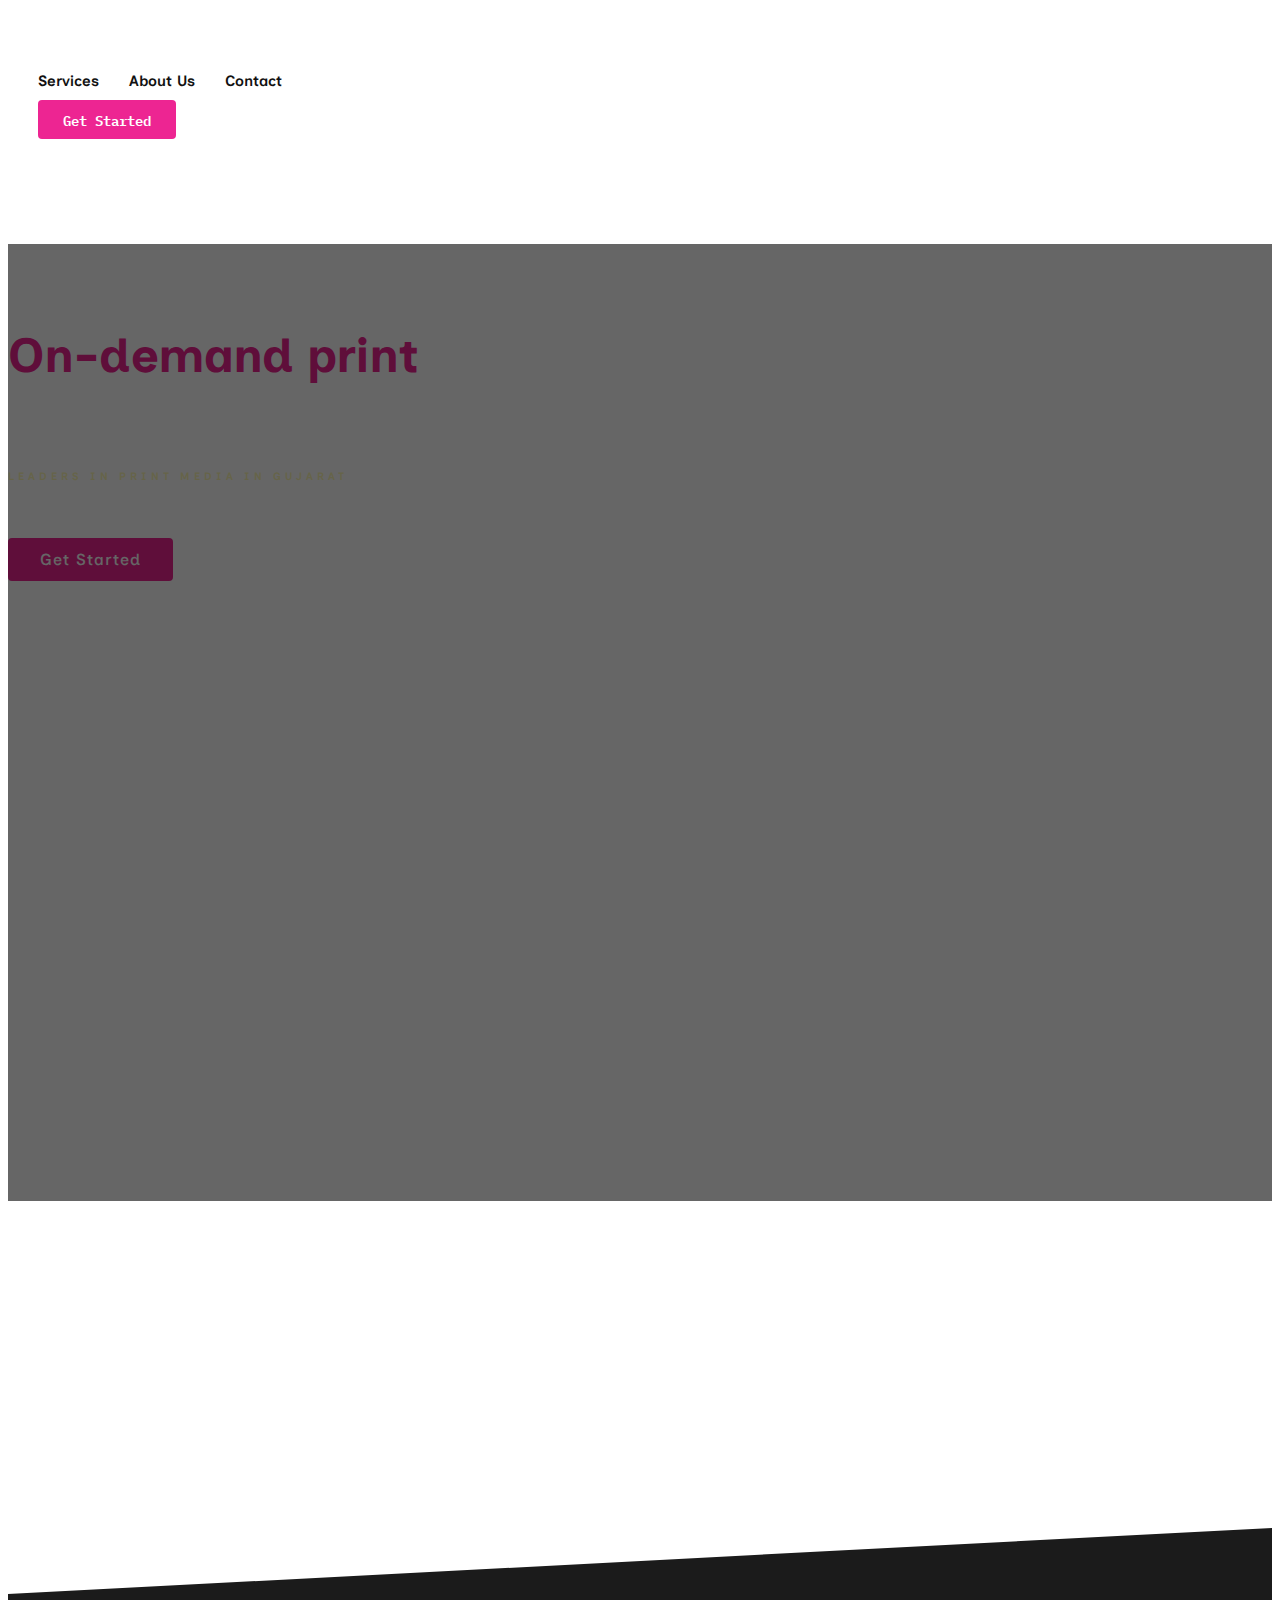
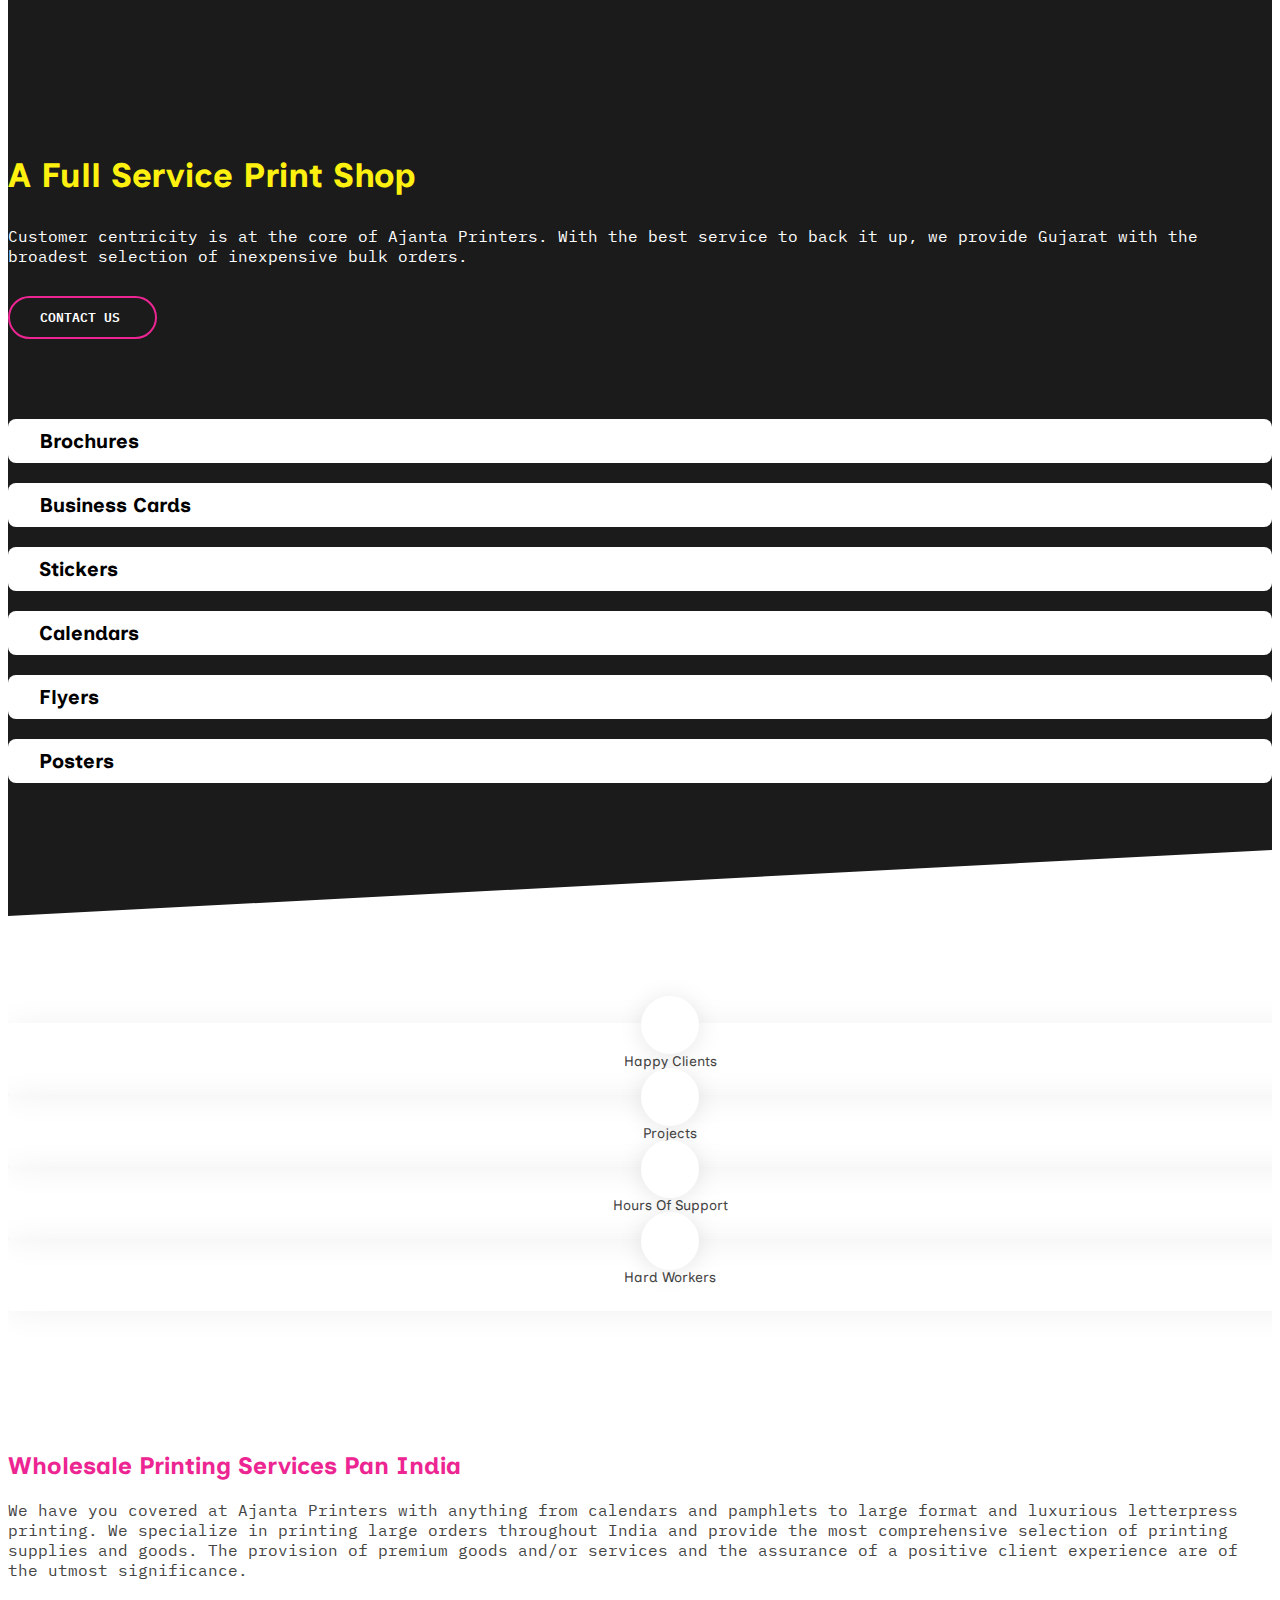
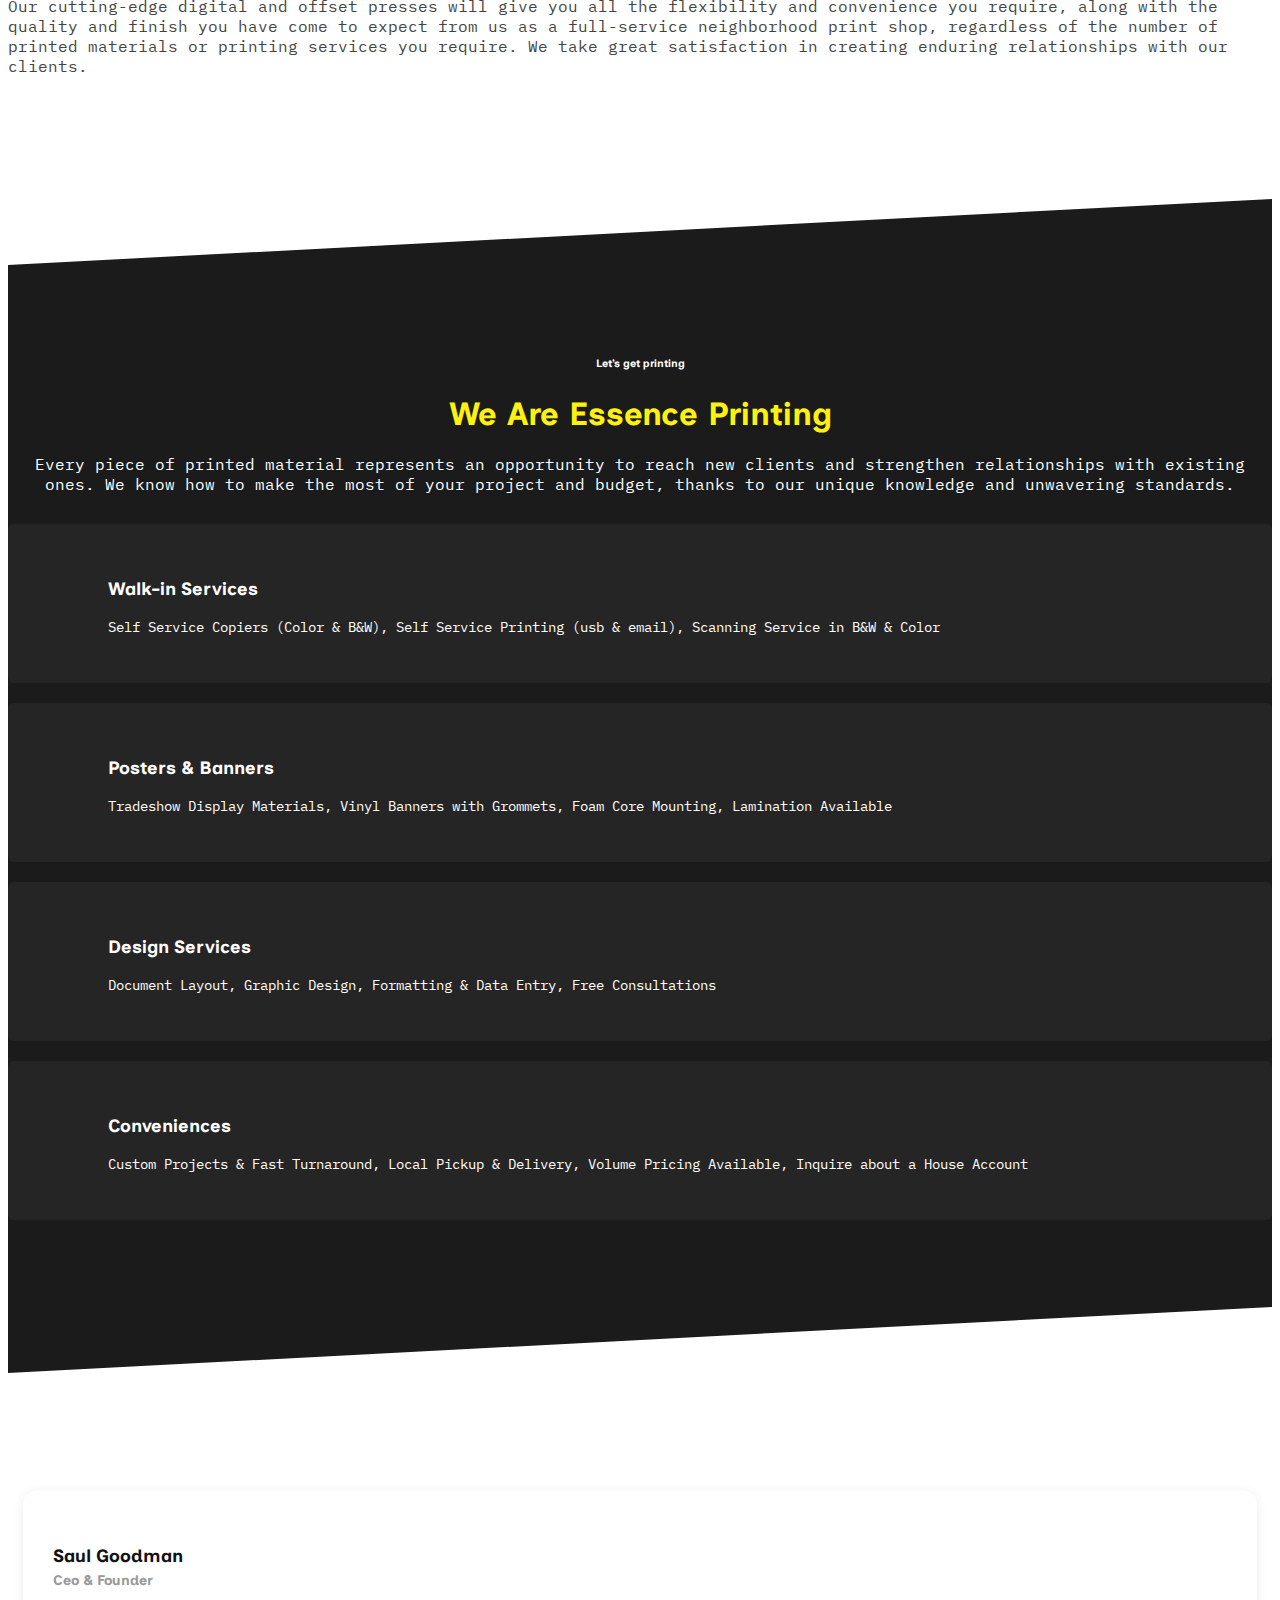
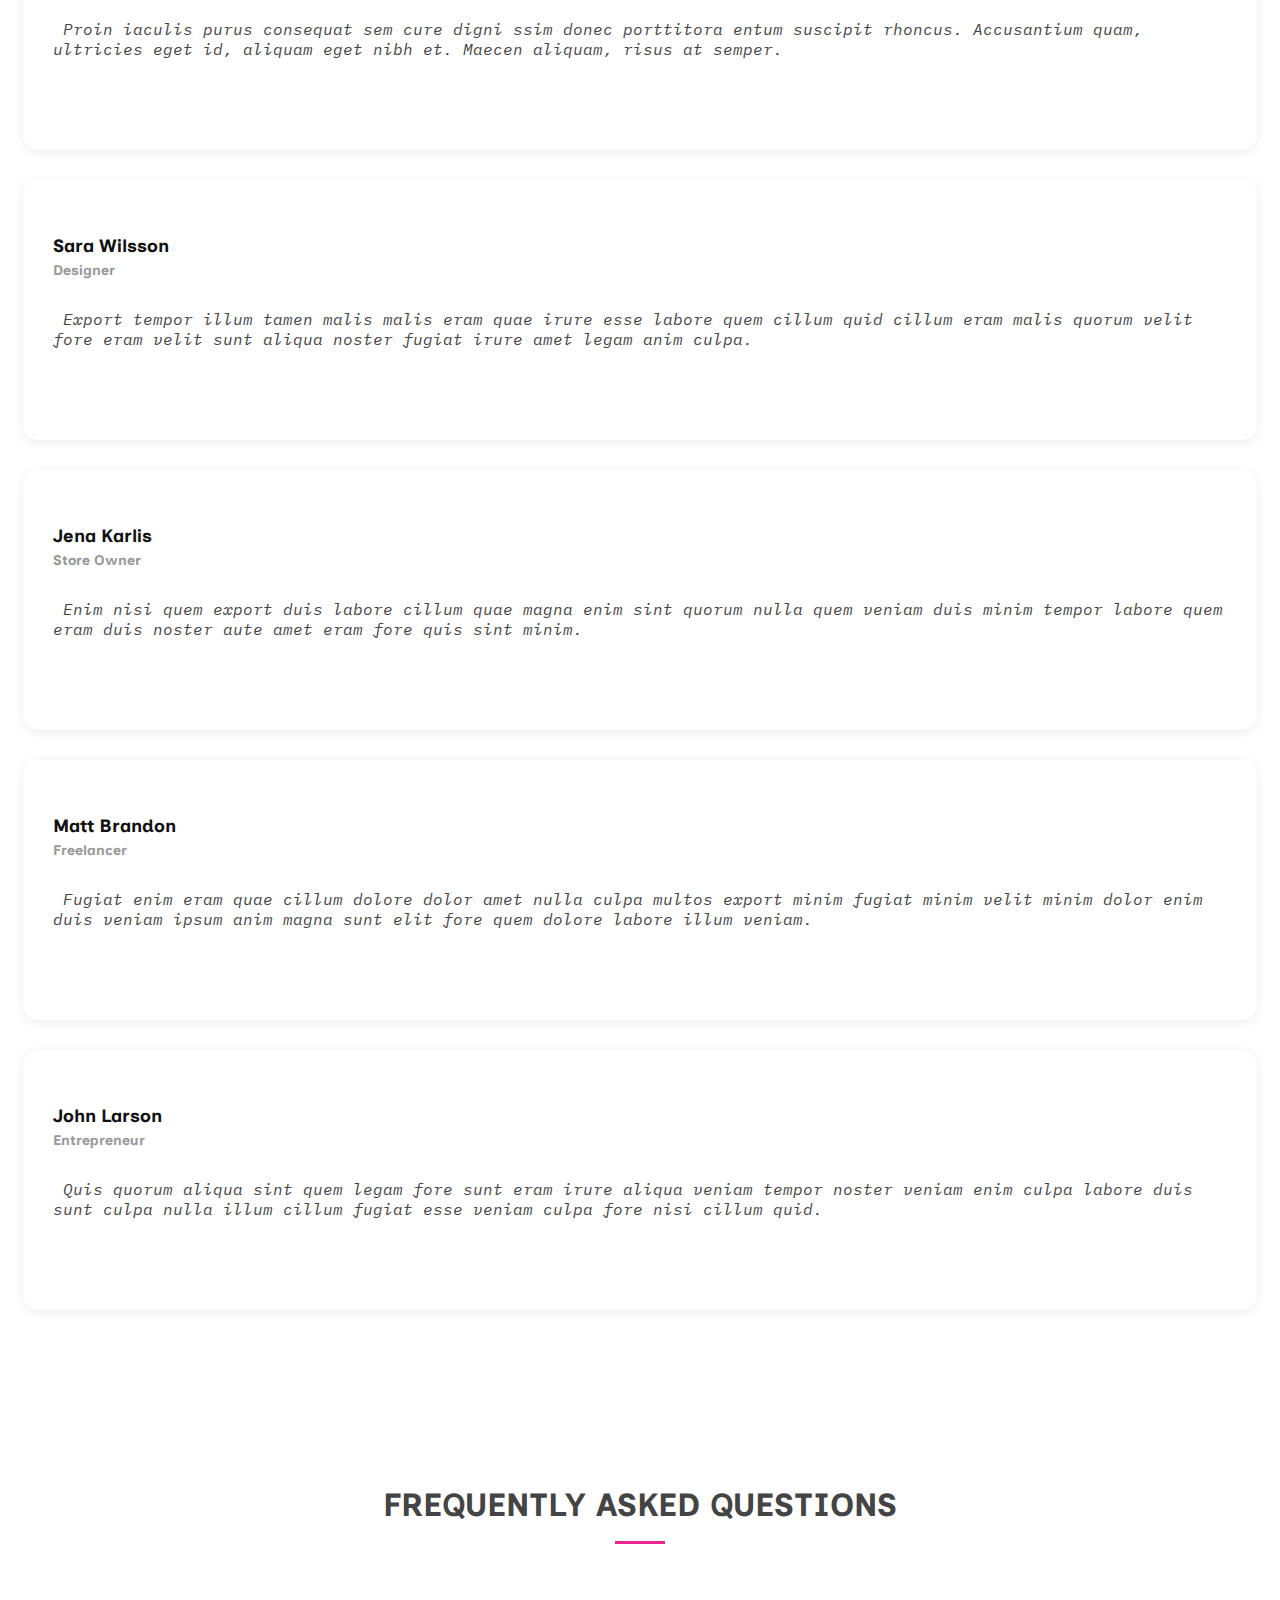
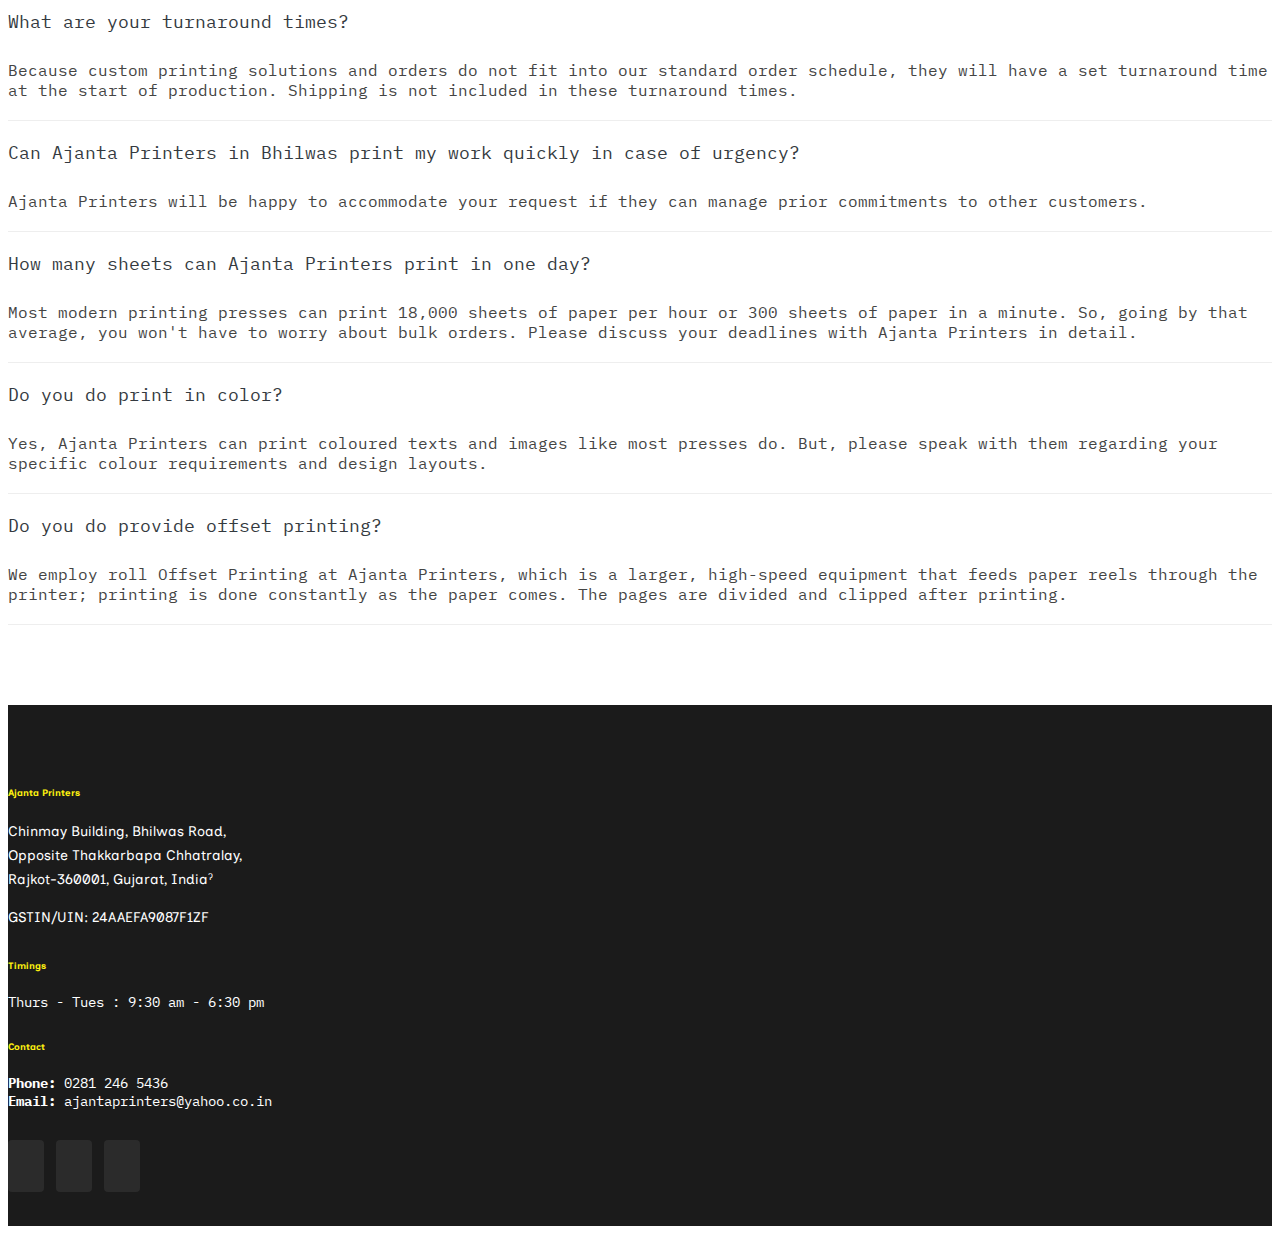
==== ajanta-printers/index.html @ d1929cc6 "css slider fix" ====
<!DOCTYPE html>
<html lang="en">

<head>
  <meta charset="utf-8">

	<meta name="viewport" content="width=device-width, initial-scale=1, maximum-scale=1, user-scalable=0" />
  <meta name='robots' content='index, follow, max-image-preview:large, max-snippet:-1, max-video-preview:-1' />

  <title>Bulk Printing Services | #1 Print Shop - Ajanta Printers</title>
	<meta name="description" content="We&#039;re the #1 rated printing services in Gujarat, India! Ajanta Printers is your professional print shop for calendar, business cards, flyers, banners &amp; more!" />
	<link rel="canonical" href="https://www.ajantaprinters.com/" />
	<meta property="og:locale" content="en_US" />
	<meta property="og:type" content="website" />
	<meta property="og:title" content="Homepage" />
	<meta property="og:description" content="We&#039;re the #1 rated printing services in Gujarat, India! Ajanta Printers is your professional print shop for calendar, business cards, flyers, banners &amp; more!" />
	<meta property="og:url" content="https://www.ajantaprinters.com/" />
	<meta property="og:site_name" content="Bulk Printing Services | #1 Print Shop - Ajanta Printers" />
	<meta property="article:publisher" content="https://www.facebook.com/ajanta.printers" />
	<meta property="article:modified_time" content="2023-09-20T08:48:19+00:00" />
  <meta name="keywords" content="" />

  <!-- Favicons -->
  <link rel="apple-touch-icon" sizes="57x57" href="assets/img/apple-icon-57x57.png">
  <link rel="apple-touch-icon" sizes="60x60" href="assets/img/apple-icon-60x60.png">
  <link rel="apple-touch-icon" sizes="72x72" href="assets/img/apple-icon-72x72.png">
  <link rel="apple-touch-icon" sizes="76x76" href="assets/img/apple-icon-76x76.png">
  <link rel="apple-touch-icon" sizes="114x114" href="assets/img/apple-icon-114x114.png">
  <link rel="apple-touch-icon" sizes="120x120" href="assets/img/apple-icon-120x120.png">
  <link rel="apple-touch-icon" sizes="144x144" href="assets/img/apple-icon-144x144.png">
  <link rel="apple-touch-icon" sizes="152x152" href="assets/img/apple-icon-152x152.png">
  <link rel="apple-touch-icon" sizes="180x180" href="assets/img/apple-icon-180x180.png">
  <link rel="icon" type="image/png" sizes="192x192"  href="assets/img/android-icon-192x192.png">
  <link rel="icon" type="image/png" sizes="32x32" href="assets/img/favicon-32x32.png">
  <link rel="icon" type="image/png" sizes="96x96" href="assets/img/favicon-96x96.png">
  <link rel="icon" type="image/png" sizes="16x16" href="assets/img/favicon-16x16.png">
  <link rel="manifest" href="assets/img/manifest.json">
  <meta name="msapplication-TileColor" content="#ffffff">
  <meta name="msapplication-TileImage" content="/ms-icon-144x144.png">
  <meta name="theme-color" content="#ffffff">

  <!-- Google Fonts -->
  <link href="https://fonts.googleapis.com/css2?family=IBM+Plex+Mono:wght@100;300&family=Inclusive+Sans&display=swap" rel="stylesheet">

  <!-- Vendor CSS Files -->
  <link href="assets/vendor/aos/aos.css" rel="stylesheet">
  <link href="assets/vendor/bootstrap/css/bootstrap.min.css" rel="stylesheet">
  <link href="assets/vendor/bootstrap-icons/bootstrap-icons.css" rel="stylesheet">
  <link href="assets/vendor/boxicons/css/boxicons.min.css" rel="stylesheet">
  <link href="assets/vendor/glightbox/css/glightbox.min.css" rel="stylesheet">
  <link href="assets/vendor/remixicon/remixicon.css" rel="stylesheet">
  <link href="assets/vendor/swiper/swiper-bundle.min.css" rel="stylesheet">

  <!-- Template Main CSS File -->
  <link href="assets/css/style.css" rel="stylesheet">

  <!-- =======================================================
  * Template Name: Presento
  * Updated: Sep 18 2023 with Bootstrap v5.3.2
  * Template URL: https://bootstrapmade.com/presento-bootstrap-corporate-template/
  * Author: BootstrapMade.com
  * License: https://bootstrapmade.com/license/
  ======================================================== -->
</head>

<body>

  <!-- ======= Header ======= -->
  <header id="header" class="fixed-top d-flex align-items-center">
    <div class="container d-flex align-items-center">
      <!-- <h1 class="logo me-auto"><a href="index.html">Presento<span>.</span></a></h1> -->
      <!-- Uncomment below if you prefer to use an image logo -->
      <a href="index.html" class="logo me-auto"><img src="assets/img/logo.svg" alt=""></a>

      <nav id="navbar" class="navbar order-last order-lg-0">
        <ul>
          <li><a class="nav-link scrollto" href="#about">Services</a></li>
          <li><a class="nav-link scrollto " href="#tabs">About Us</a></li>
          <li><a class="nav-link scrollto" href="#contact">Contact</a></li>
        </ul>
        <i class="bi bi-list mobile-nav-toggle"></i>
      </nav><!-- .navbar -->

      <a href="#about" class="get-started-btn scrollto">Get Started</a>
    </div>
  </header><!-- End Header -->

  <!-- ======= Hero Section ======= -->
  <section id="hero" class="d-flex align-items-center">

    <video autoplay="autoplay" loop="loop" src="./assets/img/banner.mp4" muted="muted" playsinline="playsinline"></video>
    <div class="bg-black"></div>
    <div class="container z-20" data-aos="zoom-out" data-aos-delay="100">
      <div class="row">
        <div class="col-lg-8 text-center offset-lg-2">
          <h1><span class="colored">On-demand print</span> services in India for over 60 years</h1>
          <h3>We take great pride in offering exceptional custom prints, speciality art and picture scans, digital restoration services, custom frames, and more from our print shop in the heart of Rajkot, Gujarat.</h3>
          <h6 class="my-4">Leaders in Print Media in Gujarat</h6>
          <a href="#about" class="btn-get-started scrollto">Get Started</a>
        </div>
      </div>
    </div>

  </section><!-- End Hero -->

  <main id="main">

    <!-- ======= Clients Section ======= -->
    <section id="clients" class="clients no-pb">
      <div class="container" data-aos="zoom-in">

        <div class="clients-slider swiper">
          <div class="swiper-wrapper align-items-center">
            <div class="swiper-slide"><img src="assets/img/clients/client-1.png" class="img-fluid" alt=""></div>
            <div class="swiper-slide"><img src="assets/img/clients/client-2.png" class="img-fluid" alt=""></div>
            <div class="swiper-slide"><img src="assets/img/clients/client-3.png" class="img-fluid" alt=""></div>
            <div class="swiper-slide"><img src="assets/img/clients/client-4.png" class="img-fluid" alt=""></div>
            <div class="swiper-slide"><img src="assets/img/clients/client-5.png" class="img-fluid" alt=""></div>
            <div class="swiper-slide"><img src="assets/img/clients/client-6.png" class="img-fluid" alt=""></div>
            <div class="swiper-slide"><img src="assets/img/clients/client-7.png" class="img-fluid" alt=""></div>
            <div class="swiper-slide"><img src="assets/img/clients/client-8.png" class="img-fluid" alt=""></div>
          </div>
          <div class="swiper-pagination"></div>
        </div>

      </div>
    </section><!-- End Clients Section -->

    <!-- ======= About Section ======= -->
    <section id="about" class="about section-bg">
      <div class="container" data-aos="fade-up">

        <div class="row no-gutters">
          <div class="content col-xl-5 d-flex align-items-stretch">
            <div class="content">
              <h3 class="colored-yellow">A Full Service Print Shop</h3>
              <p>Customer centricity is at the core of Ajanta Printers. With the best service to back it up, we provide Gujarat with the broadest selection of inexpensive bulk orders.</p>
              <a href="mailto:ajantaprinters@yahoo.co.in" class="about-btn"><span>Contact us</span> <i class="bx bx-chevron-right"></i></a>
            </div>
          </div>
          <div class="col-xl-7 d-flex align-items-stretch">
            <div class="icon-boxes d-flex flex-column justify-content-center">
              <div class="row">
                <div class="col-md-6 icon-box" data-aos="fade-up" data-aos-delay="200">
                  <div class="box">
                    <i class="bx bx-file"></i>
                    <h4>Brochures</h4>                  
                  </div>
                </div>
                <div class="col-md-6 icon-box" data-aos="fade-up" data-aos-delay="300">
                  <div class="box">
                    <i class="bx bx-credit-card-front"></i>
                    <h4>Business Cards</h4>                  
                  </div>
                </div>
                <div class="col-md-6 icon-box" data-aos="fade-up" data-aos-delay="400">
                  <div class="box">
                    <i class="bx bx-sticker"></i>
                    <h4>Stickers</h4>                  
                  </div>
                </div>
                <div class="col-md-6 icon-box" data-aos="fade-up" data-aos-delay="300">
                  <div class="box">
                    <i class="bx bx-calendar"></i>
                    <h4>Calendars</h4>                  
                  </div>
                </div>
                <div class="col-md-6 icon-box" data-aos="fade-up" data-aos-delay="400">
                  <div class="box">
                    <i class="bx bx-bookmark"></i>
                    <h4>Flyers</h4>                  
                  </div>
                </div>
                <div class="col-md-6 icon-box" data-aos="fade-up" data-aos-delay="300">
                  <div class="box">
                    <i class="bx bx-barcode-reader"></i>
                    <h4>Posters</h4>                  
                  </div>
                </div>
              </div>
            </div><!-- End .content-->
          </div>
        </div>

      </div>
    </section><!-- End About Section -->

    <!-- ======= Counts Section ======= -->
    <section id="counts" class="counts">
      <div class="container" data-aos="fade-up">

        <div class="row">

          <div class="col-lg-3 col-md-6">
            <div class="count-box">
              <i class="bi bi-emoji-smile"></i>
              <span data-purecounter-start="0" data-purecounter-end="232" data-purecounter-duration="1" class="purecounter"></span>
              <p>Happy Clients</p>
            </div>
          </div>

          <div class="col-lg-3 col-md-6 mt-5 mt-md-0">
            <div class="count-box">
              <i class="bi bi-journal-richtext"></i>
              <span data-purecounter-start="0" data-purecounter-end="521" data-purecounter-duration="1" class="purecounter"></span>
              <p>Projects</p>
            </div>
          </div>

          <div class="col-lg-3 col-md-6 mt-5 mt-lg-0">
            <div class="count-box">
              <i class="bi bi-headset"></i>
              <span data-purecounter-start="0" data-purecounter-end="1463" data-purecounter-duration="1" class="purecounter"></span>
              <p>Hours Of Support</p>
            </div>
          </div>

          <div class="col-lg-3 col-md-6 mt-5 mt-lg-0">
            <div class="count-box">
              <i class="bi bi-people"></i>
              <span data-purecounter-start="0" data-purecounter-end="15" data-purecounter-duration="1" class="purecounter"></span>
              <p>Hard Workers</p>
            </div>
          </div>

        </div>

      </div>
    </section><!-- End Counts Section -->

    <!-- ======= Tabs Section ======= -->
    <section id="tabs" class="tabs">
      <div class="container" data-aos="fade-up">
        <div class="row">
          <div class="col-lg-6 order-2 order-lg-1 mt-3 mt-lg-0">
            <h2 class="mb-4 colored"><b>Wholesale Printing Services Pan India</b></h2>
            <p>We have you covered at Ajanta Printers with anything from calendars and pamphlets to large format and luxurious letterpress printing. We specialize in printing large orders throughout India and provide the most comprehensive selection of printing supplies and goods. The provision of premium goods and/or services and the assurance of a positive client experience are of the utmost significance.</p>
            <p>Our cutting-edge digital and offset presses will give you all the flexibility and convenience you require, along with the quality and finish you have come to expect from us as a full-service neighborhood print shop, regardless of the number of printed materials or printing services you require. We take great satisfaction in creating enduring relationships with our clients.</p>
          </div>
          <div class="col-lg-6 order-1 order-lg-2 text-center">
            <img src="assets/img/ajanta-printers.jpg" alt="" class="img-fluid">
          </div>
        </div>
      </div>
    </section><!-- End Tabs Section -->

    <!-- ======= Services Section ======= -->
    <section id="services" class="services section-bg ">
      <div class="container" data-aos="fade-up">

        <div class="section-title">
          <h6 class="text-uppercase">Let’s get printing</h6>
          <h1 class="colored-yellow my-4">We Are Essence Printing</h1>
          <p>Every piece of printed material represents an opportunity to reach new clients and strengthen relationships with existing ones. We know how to make the most of your project and budget, thanks to our unique knowledge and unwavering standards.</p>
        </div>

        <div class="row pt-4">
          <div class="col-md-6">
            <div class="icon-box" data-aos="fade-up" data-aos-delay="100">
              <i class="bi bi-briefcase"></i>
              <h4>Walk-in Services</h4>
              <p>Self Service Copiers (Color & B&W), Self Service Printing (usb & email), Scanning Service in B&W & Color</p>
            </div>
          </div>
          <div class="col-md-6 mt-4 mt-md-0">
            <div class="icon-box" data-aos="fade-up" data-aos-delay="200">
              <i class="bi bi-card-checklist"></i>
              <h4>Posters & Banners</h4>
              <p>Tradeshow Display Materials, Vinyl Banners with Grommets, Foam Core Mounting, Lamination Available</p>
            </div>
          </div>
          <div class="col-md-6 mt-4 mt-md-0">
            <div class="icon-box" data-aos="fade-up" data-aos-delay="500">
              <i class="bi bi-brightness-high"></i>
              <h4>Design Services</h4>
              <p>Document Layout, Graphic Design, Formatting & Data Entry, Free Consultations</p>
            </div>
          </div>
          <div class="col-md-6 mt-4 mt-md-0">
            <div class="icon-box" data-aos="fade-up" data-aos-delay="300">
              <i class="bx bx-cabinet"></i>
              <h4><a href="#">Conveniences</a></h4>
              <p>Custom Projects & Fast Turnaround, Local Pickup & Delivery, Volume Pricing Available, Inquire about a House Account</p>
            </div>
          </div>
        </div>

      </div>
    </section><!-- End Services Section -->

    <!-- ======= Testimonials Section ======= -->
    <section id="testimonials" class="testimonials">
      <div class="container" data-aos="fade-up">

        <div class="testimonials-slider swiper" data-aos="fade-up" data-aos-delay="100">
          <div class="swiper-wrapper">

            <div class="swiper-slide">
              <div class="testimonial-wrap">
                <div class="testimonial-item">
                  <img src="assets/img/testimonials/testimonials-1.jpg" class="testimonial-img" alt="">
                  <h3>Saul Goodman</h3>
                  <h4>Ceo &amp; Founder</h4>
                  <p>
                    <i class="bx bxs-quote-alt-left quote-icon-left"></i>
                    Proin iaculis purus consequat sem cure digni ssim donec porttitora entum suscipit rhoncus. Accusantium quam, ultricies eget id, aliquam eget nibh et. Maecen aliquam, risus at semper.
                    <i class="bx bxs-quote-alt-right quote-icon-right"></i>
                  </p>
                </div>
              </div>
            </div><!-- End testimonial item -->

            <div class="swiper-slide">
              <div class="testimonial-wrap">
                <div class="testimonial-item">
                  <img src="assets/img/testimonials/testimonials-2.jpg" class="testimonial-img" alt="">
                  <h3>Sara Wilsson</h3>
                  <h4>Designer</h4>
                  <p>
                    <i class="bx bxs-quote-alt-left quote-icon-left"></i>
                    Export tempor illum tamen malis malis eram quae irure esse labore quem cillum quid cillum eram malis quorum velit fore eram velit sunt aliqua noster fugiat irure amet legam anim culpa.
                    <i class="bx bxs-quote-alt-right quote-icon-right"></i>
                  </p>
                </div>
              </div>
            </div><!-- End testimonial item -->

            <div class="swiper-slide">
              <div class="testimonial-wrap">
                <div class="testimonial-item">
                  <img src="assets/img/testimonials/testimonials-3.jpg" class="testimonial-img" alt="">
                  <h3>Jena Karlis</h3>
                  <h4>Store Owner</h4>
                  <p>
                    <i class="bx bxs-quote-alt-left quote-icon-left"></i>
                    Enim nisi quem export duis labore cillum quae magna enim sint quorum nulla quem veniam duis minim tempor labore quem eram duis noster aute amet eram fore quis sint minim.
                    <i class="bx bxs-quote-alt-right quote-icon-right"></i>
                  </p>
                </div>
              </div>
            </div><!-- End testimonial item -->

            <div class="swiper-slide">
              <div class="testimonial-wrap">
                <div class="testimonial-item">
                  <img src="assets/img/testimonials/testimonials-4.jpg" class="testimonial-img" alt="">
                  <h3>Matt Brandon</h3>
                  <h4>Freelancer</h4>
                  <p>
                    <i class="bx bxs-quote-alt-left quote-icon-left"></i>
                    Fugiat enim eram quae cillum dolore dolor amet nulla culpa multos export minim fugiat minim velit minim dolor enim duis veniam ipsum anim magna sunt elit fore quem dolore labore illum veniam.
                    <i class="bx bxs-quote-alt-right quote-icon-right"></i>
                  </p>
                </div>
              </div>
            </div><!-- End testimonial item -->

            <div class="swiper-slide">
              <div class="testimonial-wrap">
                <div class="testimonial-item">
                  <img src="assets/img/testimonials/testimonials-5.jpg" class="testimonial-img" alt="">
                  <h3>John Larson</h3>
                  <h4>Entrepreneur</h4>
                  <p>
                    <i class="bx bxs-quote-alt-left quote-icon-left"></i>
                    Quis quorum aliqua sint quem legam fore sunt eram irure aliqua veniam tempor noster veniam enim culpa labore duis sunt culpa nulla illum cillum fugiat esse veniam culpa fore nisi cillum quid.
                    <i class="bx bxs-quote-alt-right quote-icon-right"></i>
                  </p>
                </div>
              </div>
            </div><!-- End testimonial item -->

          </div>
          <div class="swiper-pagination"></div>
        </div>

      </div>
    </section><!-- End Testimonials Section -->

    <!-- ======= Frequently Asked Questions Section ======= -->
    <section id="faq" class="faq">
      <div class="container" data-aos="fade-up">

        <div class="section-title">
          <h2>Frequently Asked Questions</h2>
        </div>

        <ul class="faq-list accordion" data-aos="fade-up">

          <li>
            <a data-bs-toggle="collapse" class="collapsed" data-bs-target="#faq1">What are your turnaround times? <i class="bx bx-chevron-down icon-show"></i><i class="bx bx-x icon-close"></i></a>
            <div id="faq1" class="collapse" data-bs-parent=".faq-list">
              <p>Because custom printing solutions and orders do not fit into our standard order schedule, they will have a set turnaround time at the start of production. Shipping is not included in these turnaround times.</p>
            </div>
          </li>
          <li>
            <a data-bs-toggle="collapse" data-bs-target="#faq2" class="collapsed">Can Ajanta Printers in Bhilwas print my work quickly in case of urgency? <i class="bx bx-chevron-down icon-show"></i><i class="bx bx-x icon-close"></i></a>
            <div id="faq2" class="collapse" data-bs-parent=".faq-list">
              <p>Ajanta Printers will be happy to accommodate your request if they can manage prior commitments to other customers.</p>
            </div>
          </li>
          <li>
            <a data-bs-toggle="collapse" data-bs-target="#faq3" class="collapsed">How many sheets can Ajanta Printers print in one day? <i class="bx bx-chevron-down icon-show"></i><i class="bx bx-x icon-close"></i></a>
            <div id="faq3" class="collapse" data-bs-parent=".faq-list">
              <p>Most modern printing presses can print 18,000 sheets of paper per hour or 300 sheets of paper in a minute. So, going by that average, you won't have to worry about bulk orders. Please discuss your deadlines with Ajanta Printers in detail.</p>
            </div>
          </li>
          <li>
            <a data-bs-toggle="collapse" data-bs-target="#faq4" class="collapsed">Do you do print in color? <i class="bx bx-chevron-down icon-show"></i><i class="bx bx-x icon-close"></i></a>
            <div id="faq4" class="collapse" data-bs-parent=".faq-list">
              <p>Yes, Ajanta Printers can print coloured texts and images like most presses do. But, please speak with them regarding your specific colour requirements and design layouts.
              </p>
            </div>
          </li>
          <li>
            <a data-bs-toggle="collapse" data-bs-target="#faq4" class="collapsed">Do you do provide offset printing? <i class="bx bx-chevron-down icon-show"></i><i class="bx bx-x icon-close"></i></a>
            <div id="faq4" class="collapse" data-bs-parent=".faq-list">
              <p>We employ roll Offset Printing at Ajanta Printers, which is a larger, high-speed equipment that feeds paper reels through the printer; printing is done constantly as the paper comes. The pages are divided and clipped after printing.</p>
            </div>
          </li>
        </ul>
      </div>
    </section><!-- End Frequently Asked Questions Section -->

  </main><!-- End #main -->

  <!-- ======= Footer ======= -->
  <footer id="footer">

    <div class="footer-top">
      <div class="container">
        <div class="row">

          <div class="col-lg-3 col-md-6 footer-contact">
            <h6 class="colored-yellow">Ajanta Printers</h6>
            <p>
              Chinmay Building, Bhilwas Road, <br>
              Opposite Thakkarbapa Chhatralay, <br>
              Rajkot-360001, Gujarat, Indiaˀ
            </p>
            <p>GSTIN/UIN: 24AAEFA9087F1ZF</p>
          </div>
          
          <div class="col-lg-3 col-md-6 footer-links">
            <h6 class="colored-yellow">Timings</h6>
            <p>Thurs - Tues : 9:30 am - 6:30 pm</p>
          </div>
          
          <div class="col-lg-3 col-md-6 footer-links">
            <h6 class="colored-yellow">Contact</h6>
            <p>
              <strong>Phone:</strong> 0281 246 5436<br>
              <strong>Email:</strong> ajantaprinters@yahoo.co.in
            </p>
          </div>
          
          <div class="social-links col-lg-2 col-md-6 text-center text-md-end pt-3 pt-md-0">
            <a href="https://www.facebook.com/ajanta.printers" class="facebook"><i class="bx bxl-facebook"></i></a>
            <a href="https://www.instagram.com/ajanta.printers/" class="instagram"><i class="bx bxl-instagram"></i></a>
            <a href="https://twitter.com/ajantaprinters" class="twitter"><i class="bx bxl-twitter"></i></a>
          </div>

        </div>
      </div>
    </div>
  </footer><!-- End Footer -->

  <a href="#" class="back-to-top d-flex align-items-center justify-content-center"><i class="bi bi-arrow-up-short"></i></a>

  <!-- Vendor JS Files -->
  <script src="assets/vendor/purecounter/purecounter_vanilla.js"></script>
  <script src="assets/vendor/aos/aos.js"></script>
  <script src="assets/vendor/bootstrap/js/bootstrap.bundle.min.js"></script>
  <script src="assets/vendor/glightbox/js/glightbox.min.js"></script>
  <script src="assets/vendor/isotope-layout/isotope.pkgd.min.js"></script>
  <script src="assets/vendor/swiper/swiper-bundle.min.js"></script>
  <script src="assets/vendor/php-email-form/validate.js"></script>

  <!-- Template Main JS File -->
  <script src="assets/js/main.js"></script>

</body>

</html>
---- ajanta-printers/assets/css/style.css ----
/**
* Template Name: Presento
* Updated: Sep 18 2023 with Bootstrap v5.3.2
* Template URL: https://bootstrapmade.com/presento-bootstrap-corporate-template/
* Author: BootstrapMade.com
* License: https://bootstrapmade.com/license/
*/

/*--------------------------------------------------------------
# General
--------------------------------------------------------------*/
body {
  font-family: "IBM Plex Mono", sans-serif;
  color: #444444;
}

a {
  color: #ED2592;
  text-decoration: none;
}

a:hover {
  color: #e76668;
  text-decoration: none;
}

h1,
h2,
h3,
h4,
h5,
h6 {
  font-family: "Inclusive Sans", sans-serif;
}

/*--------------------------------------------------------------
# Back to top button
--------------------------------------------------------------*/
.back-to-top {
  position: fixed;
  visibility: hidden;
  opacity: 0;
  right: 15px;
  bottom: 15px;
  z-index: 996;
  background: #ED2592;
  width: 40px;
  height: 40px;
  border-radius: 4px;
  transition: all 0.4s;
}

.back-to-top i {
  font-size: 28px;
  color: #fff;
  line-height: 0;
}

.back-to-top:hover {
  background: #e65d5f;
  color: #fff;
}

.back-to-top.active {
  visibility: visible;
  opacity: 1;
}

/*--------------------------------------------------------------
# Disable aos animation delay on mobile devices
--------------------------------------------------------------*/
@media screen and (max-width: 768px) {
  [data-aos-delay] {
    transition-delay: 0 !important;
  }
}

/*--------------------------------------------------------------
# Header
--------------------------------------------------------------*/
#header {
  background: #fff;
  transition: all 0.5s;
  z-index: 997;
  padding: 20px 0;
}

#header.header-scrolled {
  padding: 12px 0;
  box-shadow: 0px 2px 15px rgba(0, 0, 0, 0.1);
}

#header .logo {
  font-size: 30px;
  margin: 0;
  padding: 0;
  font-weight: 600;
  font-family: "Poppins", sans-serif;
}

#header .logo a {
  color: #111111;
}

#header .logo a span {
  color: #ED2592;
}

#header .logo img {
  height: 43px;
}

.colored {
  color: #ED2592;
}

.colored-yellow {
  color: #FEF10F;
}

/*--------------------------------------------------------------
# Get Startet Button
--------------------------------------------------------------*/
.get-started-btn {
  margin-left: 30px;
  background: #ED2592;
  color: #fff;
  border-radius: 4px;
  padding: 8px 25px;
  white-space: nowrap;
  transition: 0.3s;
  font-size: 14px;
  font-weight: 600;
  display: inline-block;
}

.get-started-btn:hover {
  background: #111111;
  color: #fff;
}

@media (max-width: 992px) {
  .get-started-btn {
    margin: 0 15px 0 0;
    padding: 6px 18px;
  }
}

/*--------------------------------------------------------------
# Navigation Menu
--------------------------------------------------------------*/
/**
* Desktop Navigation 
*/
.navbar {
  padding: 0;
}

.navbar ul {
  margin: 0;
  padding: 0;
  display: flex;
  list-style: none;
  align-items: center;
}

.navbar li {
  position: relative;
}

.navbar a,
.navbar a:focus {
  display: flex;
  align-items: center;
  justify-content: space-between;
  padding: 10px 0 10px 30px;
  font-family: "Inclusive Sans", sans-serif;
  font-size: 15px;
  font-weight: 600;
  color: #111111;
  white-space: nowrap;
  transition: 0.3s;
}

.navbar a i,
.navbar a:focus i {
  font-size: 12px;
  line-height: 0;
  margin-left: 5px;
}

.navbar a:hover,
.navbar .active,
.navbar .active:focus,
.navbar li:hover>a {
  color: #ED2592;
}

.navbar .dropdown ul {
  display: block;
  position: absolute;
  left: 30px;
  top: calc(100% + 30px);
  margin: 0;
  padding: 10px 0;
  z-index: 99;
  opacity: 0;
  visibility: hidden;
  background: #fff;
  box-shadow: 0px 0px 30px rgba(127, 137, 161, 0.25);
  transition: 0.3s;
}

.navbar .dropdown ul li {
  min-width: 200px;
}

.navbar .dropdown ul a {
  padding: 10px 20px;
  font-size: 14px;
}

.navbar .dropdown ul a i {
  font-size: 12px;
}

.navbar .dropdown ul a:hover,
.navbar .dropdown ul .active:hover,
.navbar .dropdown ul li:hover>a {
  color: #ED2592;
}

.navbar .dropdown:hover>ul {
  opacity: 1;
  top: 100%;
  visibility: visible;
}

.navbar .dropdown .dropdown ul {
  top: 0;
  left: calc(100% - 30px);
  visibility: hidden;
}

.navbar .dropdown .dropdown:hover>ul {
  opacity: 1;
  top: 0;
  left: 100%;
  visibility: visible;
}

@media (max-width: 1366px) {
  .navbar .dropdown .dropdown ul {
    left: -90%;
  }

  .navbar .dropdown .dropdown:hover>ul {
    left: -100%;
  }
}

/**
* Mobile Navigation 
*/
.mobile-nav-toggle {
  color: #111111;
  font-size: 28px;
  cursor: pointer;
  display: none;
  line-height: 0;
  transition: 0.5s;
}

.mobile-nav-toggle.bi-x {
  color: #fff;
}

@media (max-width: 991px) {
  .mobile-nav-toggle {
    display: block;
  }

  .navbar ul {
    display: none;
  }
}

.navbar-mobile {
  position: fixed;
  overflow: hidden;
  top: 0;
  right: 0;
  left: 0;
  bottom: 0;
  background: rgba(0, 0, 0, 0.9);
  transition: 0.3s;
  z-index: 999;
}

.navbar-mobile .mobile-nav-toggle {
  position: absolute;
  top: 15px;
  right: 15px;
}

.navbar-mobile ul {
  display: block;
  position: absolute;
  top: 55px;
  right: 15px;
  bottom: 15px;
  left: 15px;
  padding: 10px 0;
  background-color: #fff;
  overflow-y: auto;
  transition: 0.3s;
}

.navbar-mobile a,
.navbar-mobile a:focus {
  padding: 10px 20px;
  font-size: 15px;
  color: #111111;
}

.navbar-mobile a:hover,
.navbar-mobile .active,
.navbar-mobile li:hover>a {
  color: #ED2592;
}

.navbar-mobile .getstarted,
.navbar-mobile .getstarted:focus {
  margin: 15px;
}

.navbar-mobile .dropdown ul {
  position: static;
  display: none;
  margin: 10px 20px;
  padding: 10px 0;
  z-index: 99;
  opacity: 1;
  visibility: visible;
  background: #fff;
  box-shadow: 0px 0px 30px rgba(127, 137, 161, 0.25);
}

.navbar-mobile .dropdown ul li {
  min-width: 200px;
}

.navbar-mobile .dropdown ul a {
  padding: 10px 20px;
}

.navbar-mobile .dropdown ul a i {
  font-size: 12px;
}

.navbar-mobile .dropdown ul a:hover,
.navbar-mobile .dropdown ul .active:hover,
.navbar-mobile .dropdown ul li:hover>a {
  color: #ED2592;
}

.navbar-mobile .dropdown>.dropdown-active {
  display: block;
}

/*--------------------------------------------------------------
# Hero Section
--------------------------------------------------------------*/
#hero {
  width: 100%;
  height: 100vh;
  background: url("../img/hero-bg.jpg") top center no-repeat;
  background-size: cover;
  position: relative;
  padding-top: 82px;
}

#hero video, #hero .bg-black {
  width: 100%;
  height: 100%;
  z-index: 10;
  left: 0;
  top: 0;
  position: absolute;
  max-width: 100%;
}

#hero video {
  object-fit: cover;
  z-index: 2;
}

#hero .bg-black {
  opacity: 0.8;
  z-index: 5;
}

#hero .container {
  z-index: 20;
}

#hero:before {
  content: "";
  background: rgba(0, 0, 0, 0.6);
  position: absolute;
  bottom: 0;
  top: 0;
  left: 0;
  right: 0;
}

#hero h1 {
  margin: 0;
  font-size: 48px;
  font-weight: 700;
  color: #fff;
}

#hero h3 {
  color: #fff;
  margin: 10px 0 0 0;
  font-size: 1.1rem;
  line-height: 1.6rem;
  font-weight: 300;
  font-family: "IBM Plex Mono", sans-serif;
}

#hero h6 {
  color: #f0f0f0;
  font-weight: 600;
  text-transform: uppercase;
  letter-spacing: .25rem;
  color: #fffbb7;
}

#hero .btn-get-started {
  font-family: "Inclusive Sans", sans-serif;
  font-weight: 500;
  font-size: 16px;
  letter-spacing: 1px;
  display: inline-block;
  padding: 10px 30px;
  border-radius: 4px;
  transition: 0.5s;
  margin-top: 30px;
  color: #fff;
  background: #ED2592;
  border: 2px solid #ED2592;
}

#hero .btn-get-started:hover {
  background: transparent;
  border-color: #fff;
}

@media (max-width: 768px) {
  #hero {
    text-align: center;
    padding-top: 58px;
  }

  #hero h1 {
    font-size: 28px;
  }

  #hero h2 {
    font-size: 18px;
    line-height: 24px;
  }
}

@media (max-height: 500px) {
  #hero {
    height: 120vh;
  }
}

@media (min-width: 992px) {
  #hero {
    margin-top: 85px;
    height: calc(100vh - 85px);
  }
}

/*--------------------------------------------------------------
# Sections General
--------------------------------------------------------------*/
section {
  padding: 60px 0;
  overflow: hidden;
  position: relative;
}

section.no-pb {
  padding: 60px 0 0;
}

.section-title {
  text-align: center;
  padding-bottom: 30px;
  position: relative;
}

.section-title h2 {
  font-size: 32px;
  font-weight: bold;
  text-transform: uppercase;
  margin-bottom: 20px;
  padding-bottom: 20px;
  position: relative;
}

.section-title h2::after {
  content: "";
  position: absolute;
  display: block;
  width: 50px;
  height: 3px;
  background: #ED2592;
  bottom: 0;
  left: calc(50% - 25px);
}

.section-title p {
  margin-bottom: 0;
}

.section-bg {
  padding: 10rem 0;
  color: #fff;
}

.section-bg:before {
  content: "";
  background: #1b1b1b;
  position: absolute;
  bottom: 60px;
  top: 60px;
  left: 0;
  right: 0;
  transform: skewY(-3deg);
}

/*--------------------------------------------------------------
# Breadcrumbs
--------------------------------------------------------------*/
.breadcrumbs {
  padding: 15px 0;
  background: #2b2b2b;
  min-height: 40px;
  margin-top: 82px;
  color: #fff;
}

.breadcrumbs h2 {
  font-size: 28px;
  font-weight: 500;
}

.breadcrumbs ol {
  display: flex;
  flex-wrap: wrap;
  list-style: none;
  padding: 0 0 10px 0;
  margin: 0;
  font-size: 14px;
}

.breadcrumbs ol a {
  color: #aaaaaa;
}

.breadcrumbs ol a:hover {
  color: #fff;
  transition: 0.3s;
}

.breadcrumbs ol li+li {
  padding-left: 10px;
}

.breadcrumbs ol li+li::before {
  display: inline-block;
  padding-right: 10px;
  color: #ED2592;
  content: "/";
}

/*--------------------------------------------------------------
# Clients
--------------------------------------------------------------*/
.clients .swiper-pagination {
  margin-top: 5rem;
  position: relative;
}

.clients .swiper-pagination .swiper-pagination-bullet {
  width: 12px;
  height: 12px;
  background-color: #fff;
  opacity: 1;
  border: 1px solid #ED2592;
}

.clients .swiper-pagination .swiper-pagination-bullet-active {
  background-color: #ED2592;
}

.clients .swiper-slide img {
  opacity: 0.5;
  transition: 0.3s;
  filter: grayscale(100);
}

.clients .swiper-slide img:hover {
  opacity: 1;
  filter: none;
}

/*--------------------------------------------------------------
# About
--------------------------------------------------------------*/
.about .container {
  position: relative;
  z-index: 10;
}

.about .content {
  padding: 30px 30px 30px 0;
}

.about .content h3 {
  font-weight: 700;
  font-size: 34px;
  margin-bottom: 30px;
}

.about .content p {
  margin-bottom: 30px;
}

.about .content .about-btn {
  padding: 8px 30px 9px 30px;
  color: #fff;
  border-radius: 50px;
  transition: 0.3s;
  text-transform: uppercase;
  font-weight: 600;
  font-size: 13px;
  display: inline-flex;
  align-items: center;
  border: 2px solid #ED2592;
}

.about .content .about-btn i {
  font-size: 16px;
  padding-left: 5px;
}

.about .content .about-btn:hover {
  background: #e35052;
  background: #ED2592;
}

.about .icon-boxes .icon-box {
  margin-top: 20px;
}

.about .icon-boxes .icon-box .box {
  padding: 10px 15px;
  border-radius: 8px;
  background: #fff;
  color: #000;
  display: flex;
  gap: 1rem;
  align-items: center;
}

.about .icon-boxes .icon-box i {
  font-size: 40px;
  color: #000;
}

.about .icon-boxes .icon-box h4 {
  font-size: 20px;
  font-weight: 700;
  margin: 0;
}

.about .icon-boxes .icon-box p {
  font-size: 15px;
  color: #848484;
}

@media (max-width: 1200px) {
  .about .content {
    padding-right: 0;
  }
}

@media (max-width: 768px) {
  .about {
    text-align: center;
  }
}

/*--------------------------------------------------------------
# Counts
--------------------------------------------------------------*/
.counts {
  padding-top: 80px;
}

.counts .count-box {
  padding: 30px 30px 25px 30px;
  width: 100%;
  position: relative;
  text-align: center;
  box-shadow: 0px 2px 35px rgba(0, 0, 0, 0.06);
  border-radius: 4px;
}

.counts .count-box i {
  position: absolute;
  width: 54px;
  height: 54px;
  top: -27px;
  left: 50%;
  transform: translateX(-50%);
  font-size: 24px;
  background: #fff;
  color: #ED2592;
  border-radius: 50px;
  border: 2px solid #fff;
  box-shadow: 0px 2px 25px rgba(0, 0, 0, 0.1);
  display: inline-flex;
  align-items: center;
  justify-content: center;
}

.counts .count-box span {
  font-size: 36px;
  display: block;
  font-weight: 700;
  color: #111111;
}

.counts .count-box p {
  padding: 0;
  margin: 0;
  font-family: "Inclusive Sans", sans-serif;
  font-size: 14px;
}

/*--------------------------------------------------------------
# Tabs
--------------------------------------------------------------*/
.tabs .nav-tabs {
  border: 0;
}

.tabs .nav-link {
  border: 1px solid #b9b9b9;
  padding: 15px;
  transition: 0.3s;
  color: #111111;
  border-radius: 0;
  display: flex;
  align-items: center;
  justify-content: center;
  cursor: pointer;
}

.tabs .nav-link i {
  padding-right: 15px;
  font-size: 48px;
}

.tabs .nav-link h4 {
  font-size: 18px;
  font-weight: 600;
  margin: 0;
}

.tabs .nav-link:hover {
  color: #ED2592;
}

.tabs .nav-link.active {
  background: #ED2592;
  color: #fff;
  border-color: #ED2592;
}

@media (max-width: 768px) {
  .tabs .nav-link i {
    padding: 0;
    line-height: 1;
    font-size: 36px;
  }
}

@media (max-width: 575px) {
  .tabs .nav-link {
    padding: 15px;
  }

  .tabs .nav-link i {
    font-size: 24px;
  }
}

.tabs .tab-content {
  margin-top: 30px;
}

.tabs .tab-pane h3 {
  font-weight: 600;
  font-size: 26px;
}

.tabs .tab-pane ul {
  list-style: none;
  padding: 0;
}

.tabs .tab-pane ul li {
  padding-bottom: 10px;
}

.tabs .tab-pane ul i {
  font-size: 20px;
  padding-right: 4px;
  color: #ED2592;
}

.tabs .tab-pane p:last-child {
  margin-bottom: 0;
}

/*--------------------------------------------------------------
# Services
--------------------------------------------------------------*/
.services .icon-box {
  margin-bottom: 20px;
  padding: 30px;
  border-radius: 6px;
  background: #252525;
  transition: 0.3s;
  position: relative;
}

.services .icon-box:hover {
  background: #2b2b2b;
}

.services .icon-box i {
  float: left;
  color: #ED2592;
  font-size: 40px;
  line-height: 40px;
}

.services .icon-box h4 {
  margin-left: 70px;
  font-weight: 700;
  margin-bottom: 15px;
  font-size: 18px;
}

.services .icon-box h4 a {
  color: #fff;
  transition: 0.3s;
}

.services .icon-box h4 a:hover {
  text-decoration: underline;
}

.services .icon-box .icon-box:hover h4 a {
  color: #ED2592;
}

.services .icon-box p {
  margin-left: 70px;
  line-height: 24px;
  font-size: 14px;
}

/*--------------------------------------------------------------
# Portfolio
--------------------------------------------------------------*/
.portfolio .portfolio-item {
  margin-bottom: 30px;
}

.portfolio #portfolio-flters {
  padding: 0;
  margin: 0 auto 20px auto;
  list-style: none;
  text-align: center;
}

.portfolio #portfolio-flters li {
  cursor: pointer;
  display: inline-block;
  padding: 8px 15px 10px 15px;
  font-size: 14px;
  font-weight: 600;
  line-height: 1;
  text-transform: uppercase;
  color: #444444;
  margin-bottom: 5px;
  transition: all 0.3s ease-in-out;
  border-radius: 3px;
}

.portfolio #portfolio-flters li:hover,
.portfolio #portfolio-flters li.filter-active {
  color: #fff;
  background: #ED2592;
}

.portfolio #portfolio-flters li:last-child {
  margin-right: 0;
}

.portfolio .portfolio-wrap {
  transition: 0.3s;
  position: relative;
  overflow: hidden;
  z-index: 1;
  background: rgba(17, 17, 17, 0.6);
}

.portfolio .portfolio-wrap::before {
  content: "";
  background: rgba(17, 17, 17, 0.6);
  position: absolute;
  left: 0;
  right: 0;
  top: 0;
  bottom: 0;
  transition: all ease-in-out 0.3s;
  z-index: 2;
  opacity: 0;
}

.portfolio .portfolio-wrap img {
  transition: all ease-in-out 0.3s;
}

.portfolio .portfolio-wrap .portfolio-info {
  opacity: 0;
  position: absolute;
  top: 0;
  left: 0;
  right: 0;
  bottom: 0;
  z-index: 3;
  transition: all ease-in-out 0.3s;
  display: flex;
  flex-direction: column;
  justify-content: flex-end;
  align-items: flex-start;
  padding: 20px;
}

.portfolio .portfolio-wrap .portfolio-info h4 {
  font-size: 20px;
  color: #fff;
  font-weight: 600;
}

.portfolio .portfolio-wrap .portfolio-info p {
  color: rgba(255, 255, 255, 0.7);
  font-size: 14px;
  text-transform: uppercase;
  padding: 0;
  margin: 0;
  font-style: italic;
}

.portfolio .portfolio-wrap .portfolio-links {
  text-align: center;
  z-index: 4;
}

.portfolio .portfolio-wrap .portfolio-links a {
  color: rgba(255, 255, 255, 0.4);
  margin: 0 5px 0 0;
  font-size: 28px;
  display: inline-block;
  transition: 0.3s;
}

.portfolio .portfolio-wrap .portfolio-links a:hover {
  color: #fff;
}

.portfolio .portfolio-wrap:hover::before {
  opacity: 1;
}

.portfolio .portfolio-wrap:hover img {
  transform: scale(1.2);
}

.portfolio .portfolio-wrap:hover .portfolio-info {
  opacity: 1;
}

/*--------------------------------------------------------------
# Portfolio Details
--------------------------------------------------------------*/
.portfolio-details {
  padding-top: 40px;
}

.portfolio-details .portfolio-details-slider img {
  width: 100%;
}

.portfolio-details .portfolio-details-slider .swiper-pagination {
  margin-top: 20px;
  position: relative;
}

.portfolio-details .portfolio-details-slider .swiper-pagination .swiper-pagination-bullet {
  width: 12px;
  height: 12px;
  background-color: #fff;
  opacity: 1;
  border: 1px solid #ED2592;
}

.portfolio-details .portfolio-details-slider .swiper-pagination .swiper-pagination-bullet-active {
  background-color: #ED2592;
}

.portfolio-details .portfolio-info {
  padding: 30px;
  box-shadow: 0px 0 30px rgba(17, 17, 17, 0.08);
}

.portfolio-details .portfolio-info h3 {
  font-size: 22px;
  font-weight: 700;
  margin-bottom: 20px;
  padding-bottom: 20px;
  border-bottom: 1px solid #eee;
}

.portfolio-details .portfolio-info ul {
  list-style: none;
  padding: 0;
  font-size: 15px;
}

.portfolio-details .portfolio-info ul li+li {
  margin-top: 10px;
}

.portfolio-details .portfolio-description {
  padding-top: 30px;
}

.portfolio-details .portfolio-description h2 {
  font-size: 26px;
  font-weight: 700;
  margin-bottom: 20px;
}

.portfolio-details .portfolio-description p {
  padding: 0;
}

/*--------------------------------------------------------------
# Testimonials
--------------------------------------------------------------*/
.testimonials .testimonials-carousel,
.testimonials .testimonials-slider {
  overflow: hidden;
}

.testimonials .testimonial-item {
  box-sizing: content-box;
  padding: 30px;
  margin: 30px 15px;
  min-height: 200px;
  box-shadow: 0px 2px 12px rgba(0, 0, 0, 0.08);
  position: relative;
  background: #fff;
  border-radius: 15px;
}

.testimonials .testimonial-item .testimonial-img {
  width: 90px;
  border-radius: 10px;
  border: 6px solid #fff;
  float: left;
  margin: 0 10px 0 0;
}

.testimonials .testimonial-item h3 {
  font-size: 18px;
  font-weight: bold;
  margin: 25px 0 5px 0;
  color: #111;
}

.testimonials .testimonial-item h4 {
  font-size: 14px;
  color: #999;
  margin: 0;
}

.testimonials .testimonial-item .quote-icon-left,
.testimonials .testimonial-item .quote-icon-right {
  color: #fceaea;
  font-size: 26px;
}

.testimonials .testimonial-item .quote-icon-left {
  display: inline-block;
  left: -5px;
  position: relative;
}

.testimonials .testimonial-item .quote-icon-right {
  display: inline-block;
  right: -5px;
  position: relative;
  top: 10px;
}

.testimonials .testimonial-item p {
  font-style: italic;
  margin: 30px auto 15px auto;
}

.testimonials .swiper-pagination {
  margin-top: 20px;
  position: relative;
}

.testimonials .swiper-pagination .swiper-pagination-bullet {
  width: 12px;
  height: 12px;
  background-color: #fff;
  opacity: 1;
  border: 1px solid #ED2592;
}

.testimonials .swiper-pagination .swiper-pagination-bullet-active {
  background-color: #ED2592;
}

/*--------------------------------------------------------------
# Pricing
--------------------------------------------------------------*/
.pricing .box {
  padding: 20px;
  background: #2b2b2b;
  text-align: center;
  border-radius: 8px;
  position: relative;
  overflow: hidden;
}

.pricing .box h3 {
  font-weight: 400;
  padding: 15px;
  font-size: 18px;
  text-transform: uppercase;
  font-weight: 600;
}

.pricing .box h4 {
  font-size: 42px;
  font-weight: 500;
  font-family: "IBM Plex Mono", sans-serif;
  margin-bottom: 20px;
}

.pricing .box h4 sup {
  font-size: 20px;
  top: -15px;
  left: -3px;
}

.pricing .box h4 span {
  font-size: 16px;
  font-weight: 300;
}

.pricing .box ul {
  padding: 0;
  list-style: none;
  text-align: center;
  line-height: 20px;
  font-size: 14px;
}

.pricing .box ul li {
  padding-bottom: 16px;
}

.pricing .box ul i {
  color: #ED2592;
  font-size: 18px;
  padding-right: 4px;
}

.pricing .box ul .na {
  color: rgba(255, 255, 255, 0.5);
  text-decoration: line-through;
}

.pricing .box .btn-wrap {
  padding: 15px;
  text-align: center;
}

.pricing .box .btn-buy {
  display: inline-block;
  padding: 10px 40px 12px 40px;
  border-radius: 4px;
  color: #fff;
  transition: none;
  font-size: 14px;
  font-weight: 400;
  font-family: "Inclusive Sans", sans-serif;
  font-weight: 600;
  transition: 0.3s;
  border: 2px solid rgba(255, 255, 255, 0.3);
}

.pricing .box .btn-buy:hover {
  border-color: #fff;
}

.pricing .featured {
  background: #ED2592;
}

/*--------------------------------------------------------------
# Frequently Asked Questions
--------------------------------------------------------------*/
.faq .faq-list {
  padding: 0;
  list-style: none;
}

.faq .faq-list li {
  border-bottom: 1px solid #eee;
  margin-bottom: 20px;
  padding-bottom: 20px;
}

.faq .faq-list a {
  display: block;
  position: relative;
  font-family: #ED2592;
  font-size: 18px;
  line-height: 24px;
  font-weight: 400;
  padding-right: 25px;
  cursor: pointer;
}

.faq .faq-list i {
  font-size: 24px;
  position: absolute;
  right: 0;
  top: 0;
}

.faq .faq-list p {
  margin-bottom: 0;
  padding: 10px 0 0 0;
}

.faq .faq-list .icon-show {
  display: none;
}

.faq .faq-list a.collapsed {
  color: #343a40;
}

.faq .faq-list a.collapsed:hover {
  color: #ED2592;
}

.faq .faq-list a.collapsed .icon-show {
  display: inline-block;
}

.faq .faq-list a.collapsed .icon-close {
  display: none;
}

/*--------------------------------------------------------------
# Team
--------------------------------------------------------------*/
.team .member {
  margin-bottom: 20px;
  overflow: hidden;
  border-radius: 5px;
  background: #fff;
  position: relative;
}

.team .member .member-img {
  position: relative;
  overflow: hidden;
}

.team .member .social {
  position: absolute;
  left: 0;
  bottom: 30px;
  right: 0;
  opacity: 0;
  transition: ease-in-out 0.3s;
  display: flex;
  align-items: center;
  justify-content: center;
}

.team .member .social a {
  transition: color 0.3s;
  color: #111111;
  margin: 0 3px;
  border-radius: 50px;
  width: 36px;
  height: 36px;
  background: #ED2592;
  display: inline-flex;
  align-items: center;
  justify-content: center;
  transition: ease-in-out 0.3s;
  color: #fff;
}

.team .member .social a:hover {
  background: #111111;
}

.team .member .social i {
  font-size: 18px;
  line-height: 0;
}

.team .member .member-info {
  padding: 25px 15px;
}

.team .member .member-info h4 {
  font-weight: 700;
  margin-bottom: 5px;
  font-size: 18px;
  color: #111111;
}

.team .member .member-info span {
  display: block;
  font-size: 13px;
  font-weight: 400;
  color: #aaaaaa;
}

.team .member .member-info p {
  font-style: italic;
  font-size: 14px;
  line-height: 26px;
  color: #777777;
}

.team .member:hover .social {
  opacity: 1;
  bottom: 15px;
}

/*--------------------------------------------------------------
# Contact
--------------------------------------------------------------*/
.contact .info-box {
  color: #444444;
  text-align: center;
  box-shadow: 0 0 30px rgba(214, 215, 216, 0.6);
  padding: 30px 0 32px 0;
  border-radius: 4px;
}

.contact .info-box i {
  font-size: 32px;
  color: #ED2592;
  border-radius: 50%;
  padding: 8px;
  border: 2px dotted #f8d4d5;
}

.contact .info-box h3 {
  font-size: 20px;
  color: #777777;
  font-weight: 700;
  margin: 10px 0;
}

.contact .info-box p {
  padding: 0;
  line-height: 24px;
  font-size: 14px;
  margin-bottom: 0;
}

.contact .php-email-form {
  box-shadow: 0 0 30px rgba(214, 215, 216, 0.6);
  padding: 30px;
  border-radius: 4px;
}

.contact .php-email-form .error-message {
  display: none;
  color: #fff;
  background: #ed3c0d;
  text-align: left;
  padding: 15px;
  font-weight: 600;
}

.contact .php-email-form .error-message br+br {
  margin-top: 25px;
}

.contact .php-email-form .sent-message {
  display: none;
  color: #fff;
  background: #18d26e;
  text-align: center;
  padding: 15px;
  font-weight: 600;
}

.contact .php-email-form .loading {
  display: none;
  background: #fff;
  text-align: center;
  padding: 15px;
}

.contact .php-email-form .loading:before {
  content: "";
  display: inline-block;
  border-radius: 50%;
  width: 24px;
  height: 24px;
  margin: 0 10px -6px 0;
  border: 3px solid #18d26e;
  border-top-color: #eee;
  animation: animate-loading 1s linear infinite;
}

.contact .php-email-form .form-group {
  margin-bottom: 25px;
}

.contact .php-email-form input,
.contact .php-email-form textarea {
  box-shadow: none;
  font-size: 14px;
  border-radius: 4px;
}

.contact .php-email-form input:focus,
.contact .php-email-form textarea:focus {
  border-color: #111111;
}

.contact .php-email-form input {
  padding: 10px 15px;
}

.contact .php-email-form textarea {
  padding: 12px 15px;
}

.contact .php-email-form button[type=submit] {
  background: #ED2592;
  border: 0;
  padding: 10px 32px;
  color: #fff;
  transition: 0.4s;
  border-radius: 4px;
}

.contact .php-email-form button[type=submit]:hover {
  background: #e35052;
}

@keyframes animate-loading {
  0% {
    transform: rotate(0deg);
  }

  100% {
    transform: rotate(360deg);
  }
}

/*--------------------------------------------------------------
# Blog
--------------------------------------------------------------*/
.blog {
  padding: 40px 0 20px 0;
}

.blog .entry {
  padding: 30px;
  margin-bottom: 60px;
  box-shadow: 0 4px 16px rgba(0, 0, 0, 0.1);
}

.blog .entry .entry-img {
  max-height: 440px;
  margin: -30px -30px 20px -30px;
  overflow: hidden;
}

.blog .entry .entry-title {
  font-size: 28px;
  font-weight: bold;
  padding: 0;
  margin: 0 0 20px 0;
}

.blog .entry .entry-title a {
  color: #111111;
  transition: 0.3s;
}

.blog .entry .entry-title a:hover {
  color: #ED2592;
}

.blog .entry .entry-meta {
  margin-bottom: 15px;
  color: #777777;
}

.blog .entry .entry-meta ul {
  display: flex;
  flex-wrap: wrap;
  list-style: none;
  align-items: center;
  padding: 0;
  margin: 0;
}

.blog .entry .entry-meta ul li+li {
  padding-left: 20px;
}

.blog .entry .entry-meta i {
  font-size: 16px;
  margin-right: 8px;
  line-height: 0;
}

.blog .entry .entry-meta a {
  color: #777777;
  font-size: 14px;
  display: inline-block;
  line-height: 1;
}

.blog .entry .entry-content p {
  line-height: 24px;
}

.blog .entry .entry-content .read-more {
  -moz-text-align-last: right;
  text-align-last: right;
}

.blog .entry .entry-content .read-more a {
  display: inline-block;
  background: #ED2592;
  color: #fff;
  padding: 6px 20px;
  transition: 0.3s;
  font-size: 14px;
  border-radius: 4px;
}

.blog .entry .entry-content .read-more a:hover {
  background: #e35052;
}

.blog .entry .entry-content h3 {
  font-size: 22px;
  margin-top: 30px;
  font-weight: bold;
}

.blog .entry .entry-content blockquote {
  overflow: hidden;
  background-color: #fafafa;
  padding: 60px;
  position: relative;
  text-align: center;
  margin: 20px 0;
}

.blog .entry .entry-content blockquote p {
  color: #444444;
  line-height: 1.6;
  margin-bottom: 0;
  font-style: italic;
  font-weight: 500;
  font-size: 22px;
}

.blog .entry .entry-content blockquote::after {
  content: "";
  position: absolute;
  left: 0;
  top: 0;
  bottom: 0;
  width: 3px;
  background-color: #111111;
  margin-top: 20px;
  margin-bottom: 20px;
}

.blog .entry .entry-footer {
  padding-top: 10px;
  border-top: 1px solid #e6e6e6;
}

.blog .entry .entry-footer i {
  color: #5e5e5e;
  display: inline;
}

.blog .entry .entry-footer a {
  color: #1e1e1e;
  transition: 0.3s;
}

.blog .entry .entry-footer a:hover {
  color: #ED2592;
}

.blog .entry .entry-footer .cats {
  list-style: none;
  display: inline;
  padding: 0 20px 0 0;
  font-size: 14px;
}

.blog .entry .entry-footer .cats li {
  display: inline-block;
}

.blog .entry .entry-footer .tags {
  list-style: none;
  display: inline;
  padding: 0;
  font-size: 14px;
}

.blog .entry .entry-footer .tags li {
  display: inline-block;
}

.blog .entry .entry-footer .tags li+li::before {
  padding-right: 6px;
  color: #6c757d;
  content: ",";
}

.blog .entry .entry-footer .share {
  font-size: 16px;
}

.blog .entry .entry-footer .share i {
  padding-left: 5px;
}

.blog .entry-single {
  margin-bottom: 30px;
}

.blog .blog-author {
  padding: 20px;
  margin-bottom: 30px;
  box-shadow: 0 4px 16px rgba(0, 0, 0, 0.1);
}

.blog .blog-author img {
  width: 120px;
  margin-right: 20px;
}

.blog .blog-author h4 {
  font-weight: 600;
  font-size: 22px;
  margin-bottom: 0px;
  padding: 0;
  color: #111111;
}

.blog .blog-author .social-links {
  margin: 0 10px 10px 0;
}

.blog .blog-author .social-links a {
  color: rgba(17, 17, 17, 0.5);
  margin-right: 5px;
}

.blog .blog-author p {
  font-style: italic;
  color: #b7b7b7;
}

.blog .blog-comments {
  margin-bottom: 30px;
}

.blog .blog-comments .comments-count {
  font-weight: bold;
}

.blog .blog-comments .comment {
  margin-top: 30px;
  position: relative;
}

.blog .blog-comments .comment .comment-img {
  margin-right: 14px;
}

.blog .blog-comments .comment .comment-img img {
  width: 60px;
}

.blog .blog-comments .comment h5 {
  font-size: 16px;
  margin-bottom: 2px;
}

.blog .blog-comments .comment h5 a {
  font-weight: bold;
  color: #444444;
  transition: 0.3s;
}

.blog .blog-comments .comment h5 a:hover {
  color: #ED2592;
}

.blog .blog-comments .comment h5 .reply {
  padding-left: 10px;
  color: #111111;
}

.blog .blog-comments .comment h5 .reply i {
  font-size: 20px;
}

.blog .blog-comments .comment time {
  display: block;
  font-size: 14px;
  color: #2b2b2b;
  margin-bottom: 5px;
}

.blog .blog-comments .comment.comment-reply {
  padding-left: 40px;
}

.blog .blog-comments .reply-form {
  margin-top: 30px;
  padding: 30px;
  box-shadow: 0 4px 16px rgba(0, 0, 0, 0.1);
}

.blog .blog-comments .reply-form h4 {
  font-weight: bold;
  font-size: 22px;
}

.blog .blog-comments .reply-form p {
  font-size: 14px;
}

.blog .blog-comments .reply-form input {
  border-radius: 4px;
  padding: 10px 10px;
  font-size: 14px;
}

.blog .blog-comments .reply-form input:focus {
  box-shadow: none;
  border-color: #ee9293;
}

.blog .blog-comments .reply-form textarea {
  border-radius: 4px;
  padding: 10px 10px;
  font-size: 14px;
}

.blog .blog-comments .reply-form textarea:focus {
  box-shadow: none;
  border-color: #ee9293;
}

.blog .blog-comments .reply-form .form-group {
  margin-bottom: 25px;
}

.blog .blog-comments .reply-form .btn-primary {
  border-radius: 4px;
  padding: 10px 20px;
  border: 0;
  background-color: #111111;
}

.blog .blog-comments .reply-form .btn-primary:hover {
  background-color: #1e1e1e;
}

.blog .blog-pagination {
  color: #444444;
}

.blog .blog-pagination ul {
  display: flex;
  padding: 0;
  margin: 0;
  list-style: none;
}

.blog .blog-pagination li {
  margin: 0 5px;
  transition: 0.3s;
}

.blog .blog-pagination li a {
  color: #111111;
  padding: 7px 16px;
  display: flex;
  align-items: center;
  justify-content: center;
}

.blog .blog-pagination li.active,
.blog .blog-pagination li:hover {
  background: #ED2592;
}

.blog .blog-pagination li.active a,
.blog .blog-pagination li:hover a {
  color: #fff;
}

.blog .sidebar {
  padding: 30px;
  margin: 0 0 60px 20px;
  box-shadow: 0 4px 16px rgba(0, 0, 0, 0.1);
}

.blog .sidebar .sidebar-title {
  font-size: 20px;
  font-weight: 700;
  padding: 0 0 0 0;
  margin: 0 0 15px 0;
  color: #111111;
  position: relative;
}

.blog .sidebar .sidebar-item {
  margin-bottom: 30px;
}

.blog .sidebar .search-form form {
  background: #fff;
  border: 1px solid #ddd;
  padding: 3px 10px;
  position: relative;
}

.blog .sidebar .search-form form input[type=text] {
  border: 0;
  padding: 4px;
  border-radius: 4px;
  width: calc(100% - 40px);
}

.blog .sidebar .search-form form button {
  position: absolute;
  top: 0;
  right: 0;
  bottom: 0;
  border: 0;
  background: none;
  font-size: 16px;
  padding: 0 15px;
  margin: -1px;
  background: #ED2592;
  color: #fff;
  transition: 0.3s;
  border-radius: 0 4px 4px 0;
  line-height: 0;
}

.blog .sidebar .search-form form button i {
  line-height: 0;
}

.blog .sidebar .search-form form button:hover {
  background: #e34c4d;
}

.blog .sidebar .categories ul {
  list-style: none;
  padding: 0;
}

.blog .sidebar .categories ul li+li {
  padding-top: 10px;
}

.blog .sidebar .categories ul a {
  color: #111111;
  transition: 0.3s;
}

.blog .sidebar .categories ul a:hover {
  color: #ED2592;
}

.blog .sidebar .categories ul a span {
  padding-left: 5px;
  color: #aaaaaa;
  font-size: 14px;
}

.blog .sidebar .recent-posts .post-item+.post-item {
  margin-top: 15px;
}

.blog .sidebar .recent-posts img {
  width: 80px;
  float: left;
}

.blog .sidebar .recent-posts h4 {
  font-size: 15px;
  margin-left: 95px;
  font-weight: bold;
}

.blog .sidebar .recent-posts h4 a {
  color: #111111;
  transition: 0.3s;
}

.blog .sidebar .recent-posts h4 a:hover {
  color: #ED2592;
}

.blog .sidebar .recent-posts time {
  display: block;
  margin-left: 95px;
  font-style: italic;
  font-size: 14px;
  color: #aaaaaa;
}

.blog .sidebar .tags {
  margin-bottom: -10px;
}

.blog .sidebar .tags ul {
  list-style: none;
  padding: 0;
}

.blog .sidebar .tags ul li {
  display: inline-block;
}

.blog .sidebar .tags ul a {
  color: #515151;
  font-size: 14px;
  padding: 6px 14px;
  margin: 0 6px 8px 0;
  border: 1px solid #c4c4c4;
  display: inline-block;
  transition: 0.3s;
}

.blog .sidebar .tags ul a:hover {
  color: #fff;
  border: 1px solid #ED2592;
  background: #ED2592;
}

.blog .sidebar .tags ul a span {
  padding-left: 5px;
  color: #aaaaaa;
  font-size: 14px;
}

/*--------------------------------------------------------------
# Footer
--------------------------------------------------------------*/
#footer {
  color: #fff;
  font-size: 14px;
  background: #111111;
}

#footer .footer-top {
  padding: 60px 0 30px 0;
  background: #1b1b1b;
}

#footer .footer-top .footer-contact {
  margin-bottom: 30px;
}

#footer .footer-top .footer-contact h3 {
  font-size: 26px;
  line-height: 1;
  font-weight: 700;
}

#footer .footer-top .footer-contact h3 span {
  color: #ED2592;
}

#footer .footer-top .footer-contact p {
  font-size: 14px;
  line-height: 24px;
  margin-bottom: 0;
  font-family: "Inclusive Sans", sans-serif;
}

#footer .footer-top h4 {
  font-size: 16px;
  font-weight: bold;
  position: relative;
  padding-bottom: 12px;
}

#footer .footer-top h4::after {
  content: "";
  position: absolute;
  display: block;
  width: 20px;
  height: 2px;
  background: #ED2592;
  bottom: 0;
  left: 0;
}

#footer .footer-top .footer-links {
  margin-bottom: 30px;
}

#footer .footer-top .footer-links ul {
  list-style: none;
  padding: 0;
  margin: 0;
}

#footer .footer-top .footer-links ul i {
  padding-right: 2px;
  color: white;
  font-size: 18px;
  line-height: 1;
}

#footer .footer-top .footer-links ul li {
  padding: 10px 0;
  display: flex;
  align-items: center;
}

#footer .footer-top .footer-links ul li:first-child {
  padding-top: 0;
}

#footer .footer-top .footer-links ul a {
  color: #aaaaaa;
  transition: 0.3s;
  display: inline-block;
  line-height: 1;
}

#footer .footer-top .footer-links ul a:hover {
  text-decoration: none;
  color: #fff;
}

#footer .footer-newsletter {
  font-size: 15px;
}

#footer .footer-newsletter h4 {
  font-size: 16px;
  font-weight: bold;
  position: relative;
  padding-bottom: 12px;
}

#footer .footer-newsletter form {
  margin-top: 30px;
  background: #fff;
  padding: 5px 10px;
  position: relative;
  border-radius: 4px;
  text-align: left;
}

#footer .footer-newsletter form input[type=email] {
  border: 0;
  padding: 4px 8px;
  width: calc(100% - 100px);
}

#footer .footer-newsletter form input[type=submit] {
  position: absolute;
  top: 0;
  right: -1px;
  bottom: 0;
  border: 0;
  background: none;
  font-size: 16px;
  padding: 0 20px;
  background: #ED2592;
  color: #fff;
  transition: 0.3s;
  border-radius: 0 4px 4px 0;
  box-shadow: 0px 2px 15px rgba(0, 0, 0, 0.1);
}

#footer .footer-newsletter form input[type=submit]:hover {
  background: #e35052;
}

#footer .credits {
  padding-top: 5px;
  font-size: 13px;
}

#footer .social-links a {
  font-size: 18px;
  display: inline-block;
  background: #2b2b2b;
  color: #fff;
  line-height: 1;
  padding: 8px 0;
  margin-right: 4px;
  border-radius: 4px;
  text-align: center;
  width: 36px;
  height: 36px;
  transition: 0.3s;
}

#footer .social-links a:hover {
  background: #ED2592;
  color: #fff;
  text-decoration: none;
}
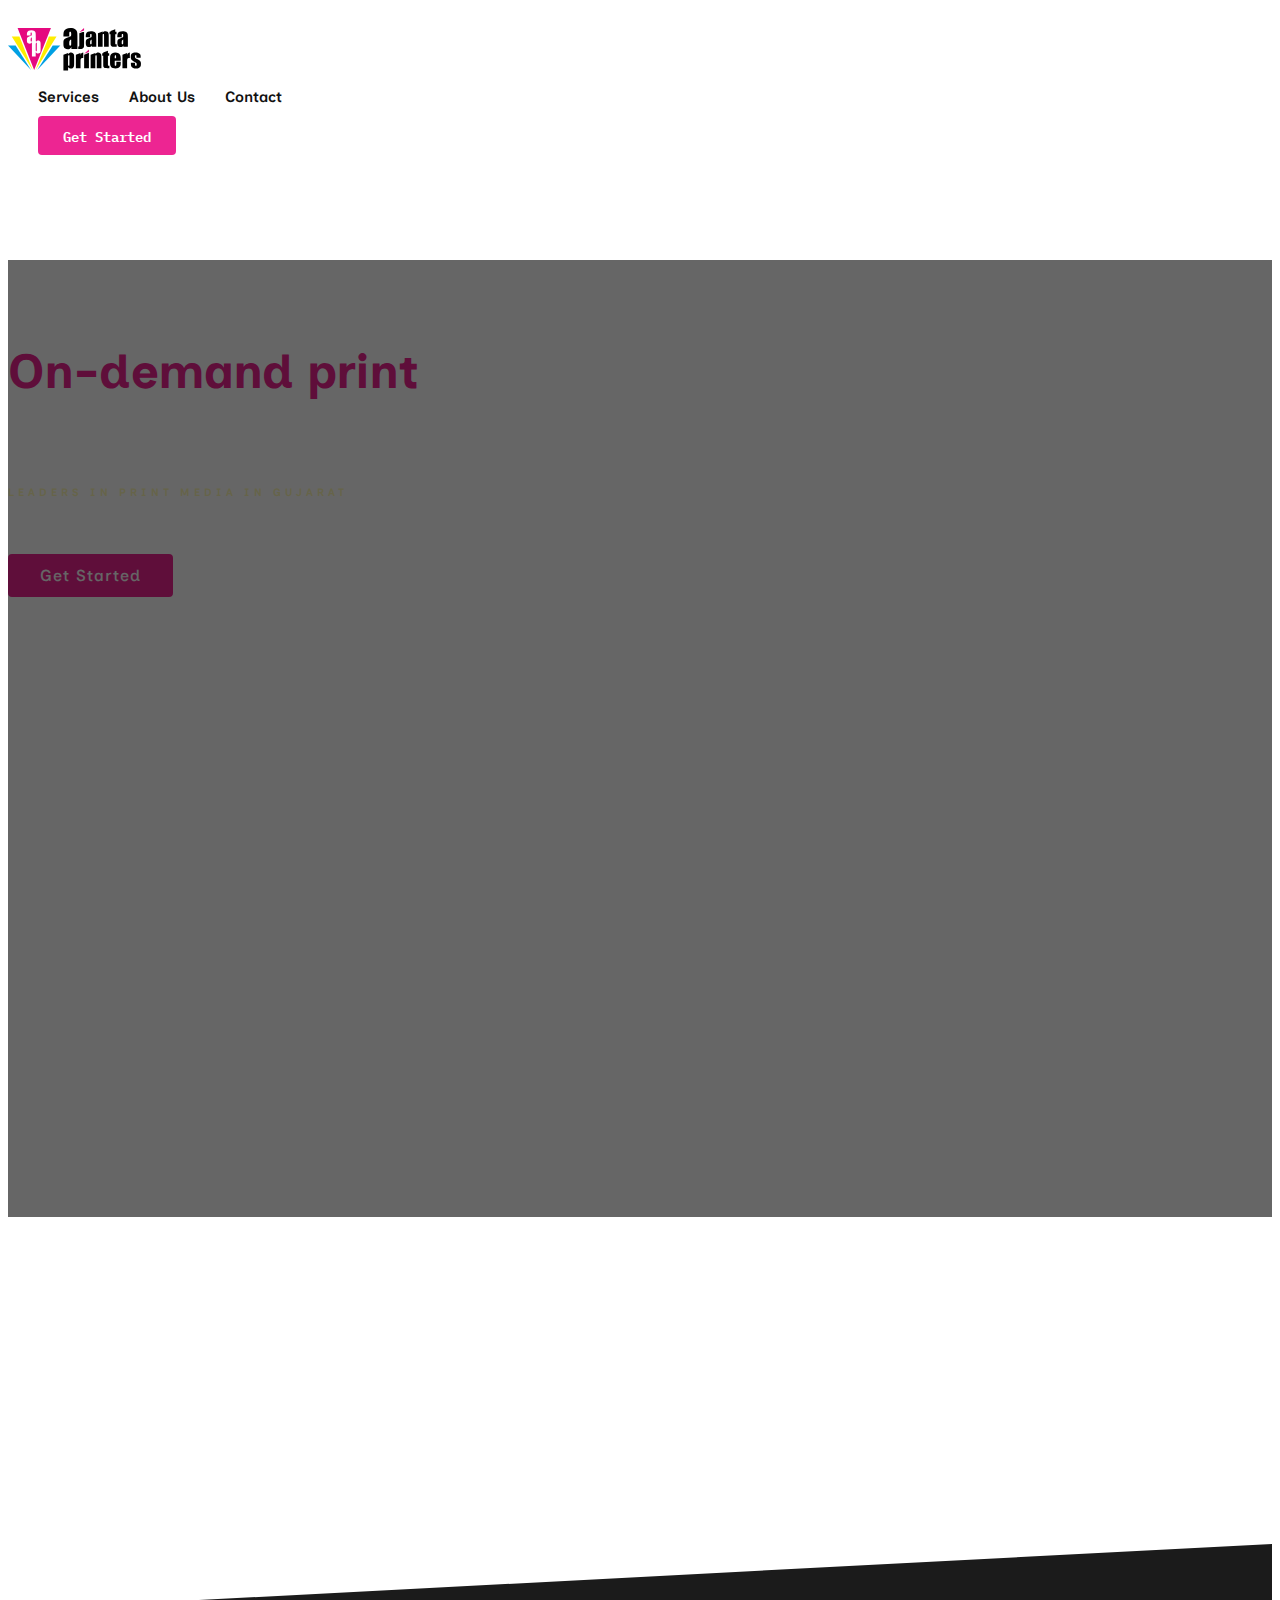
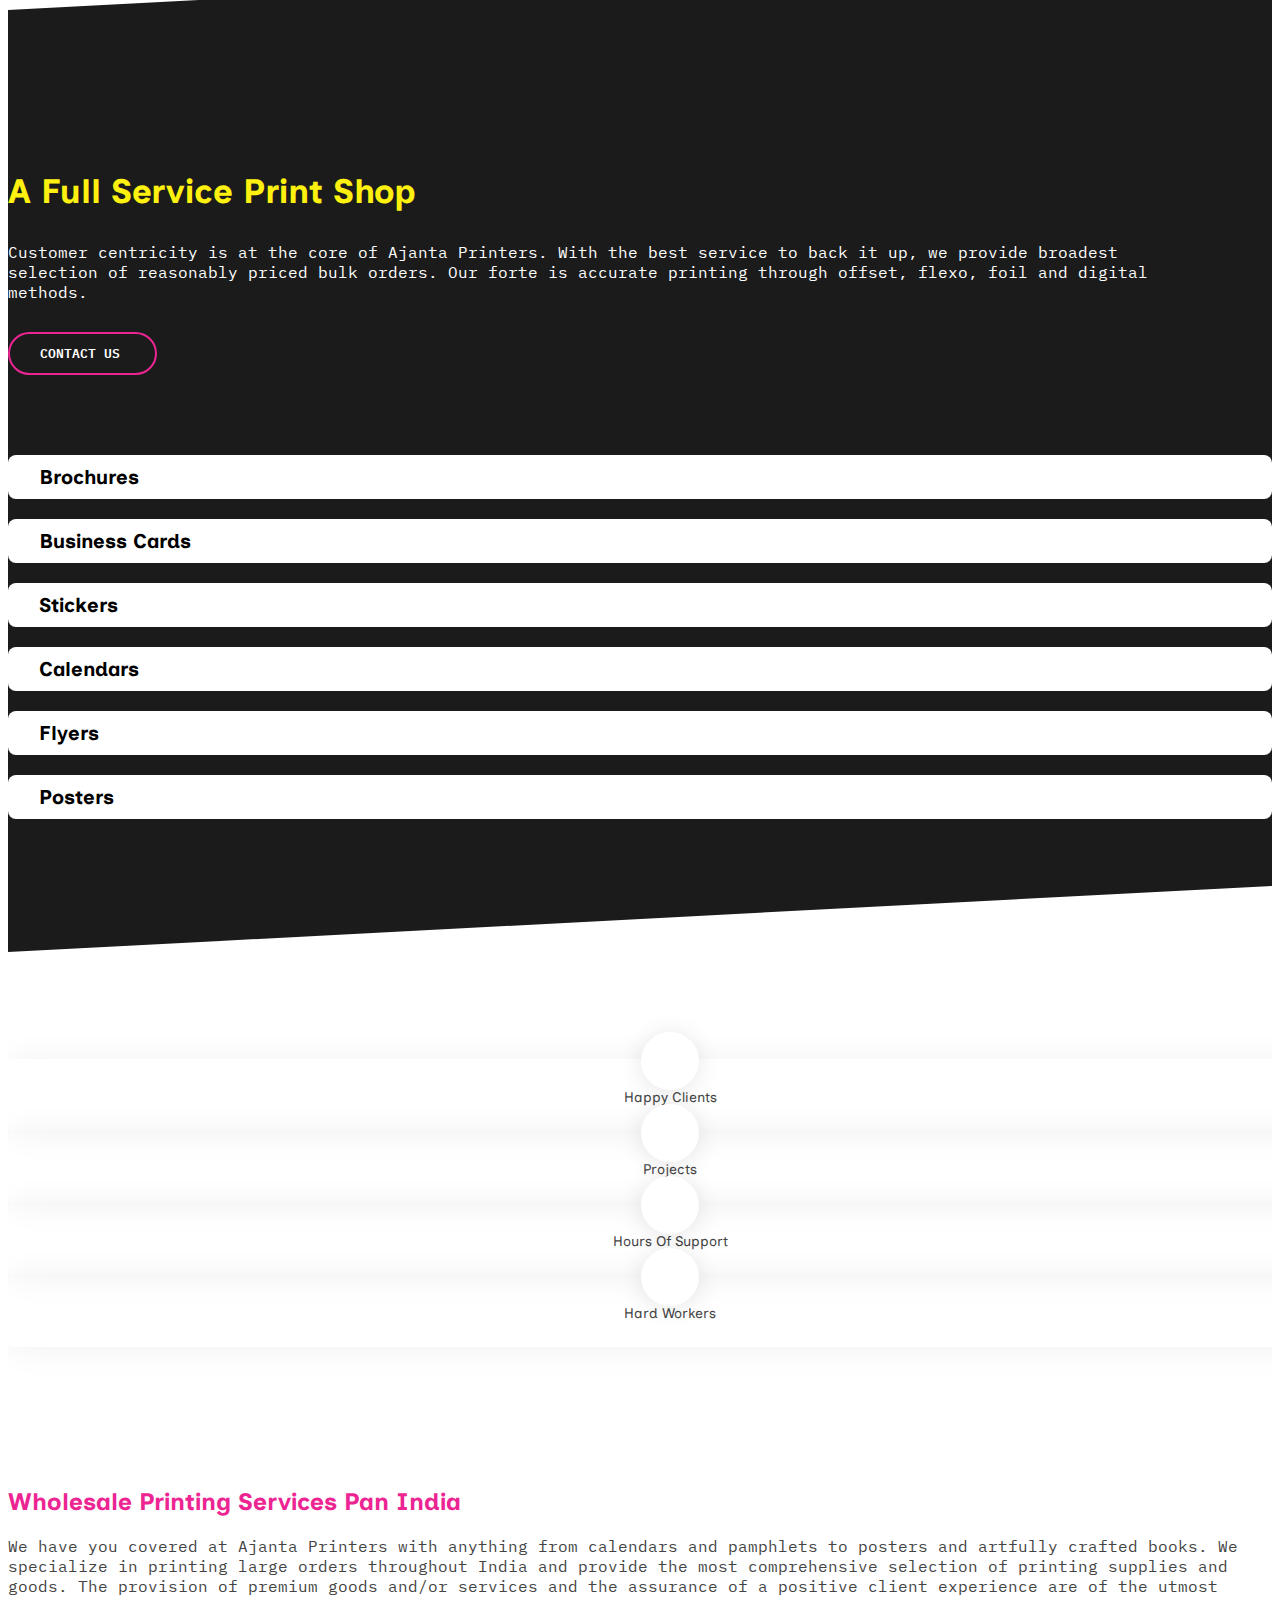
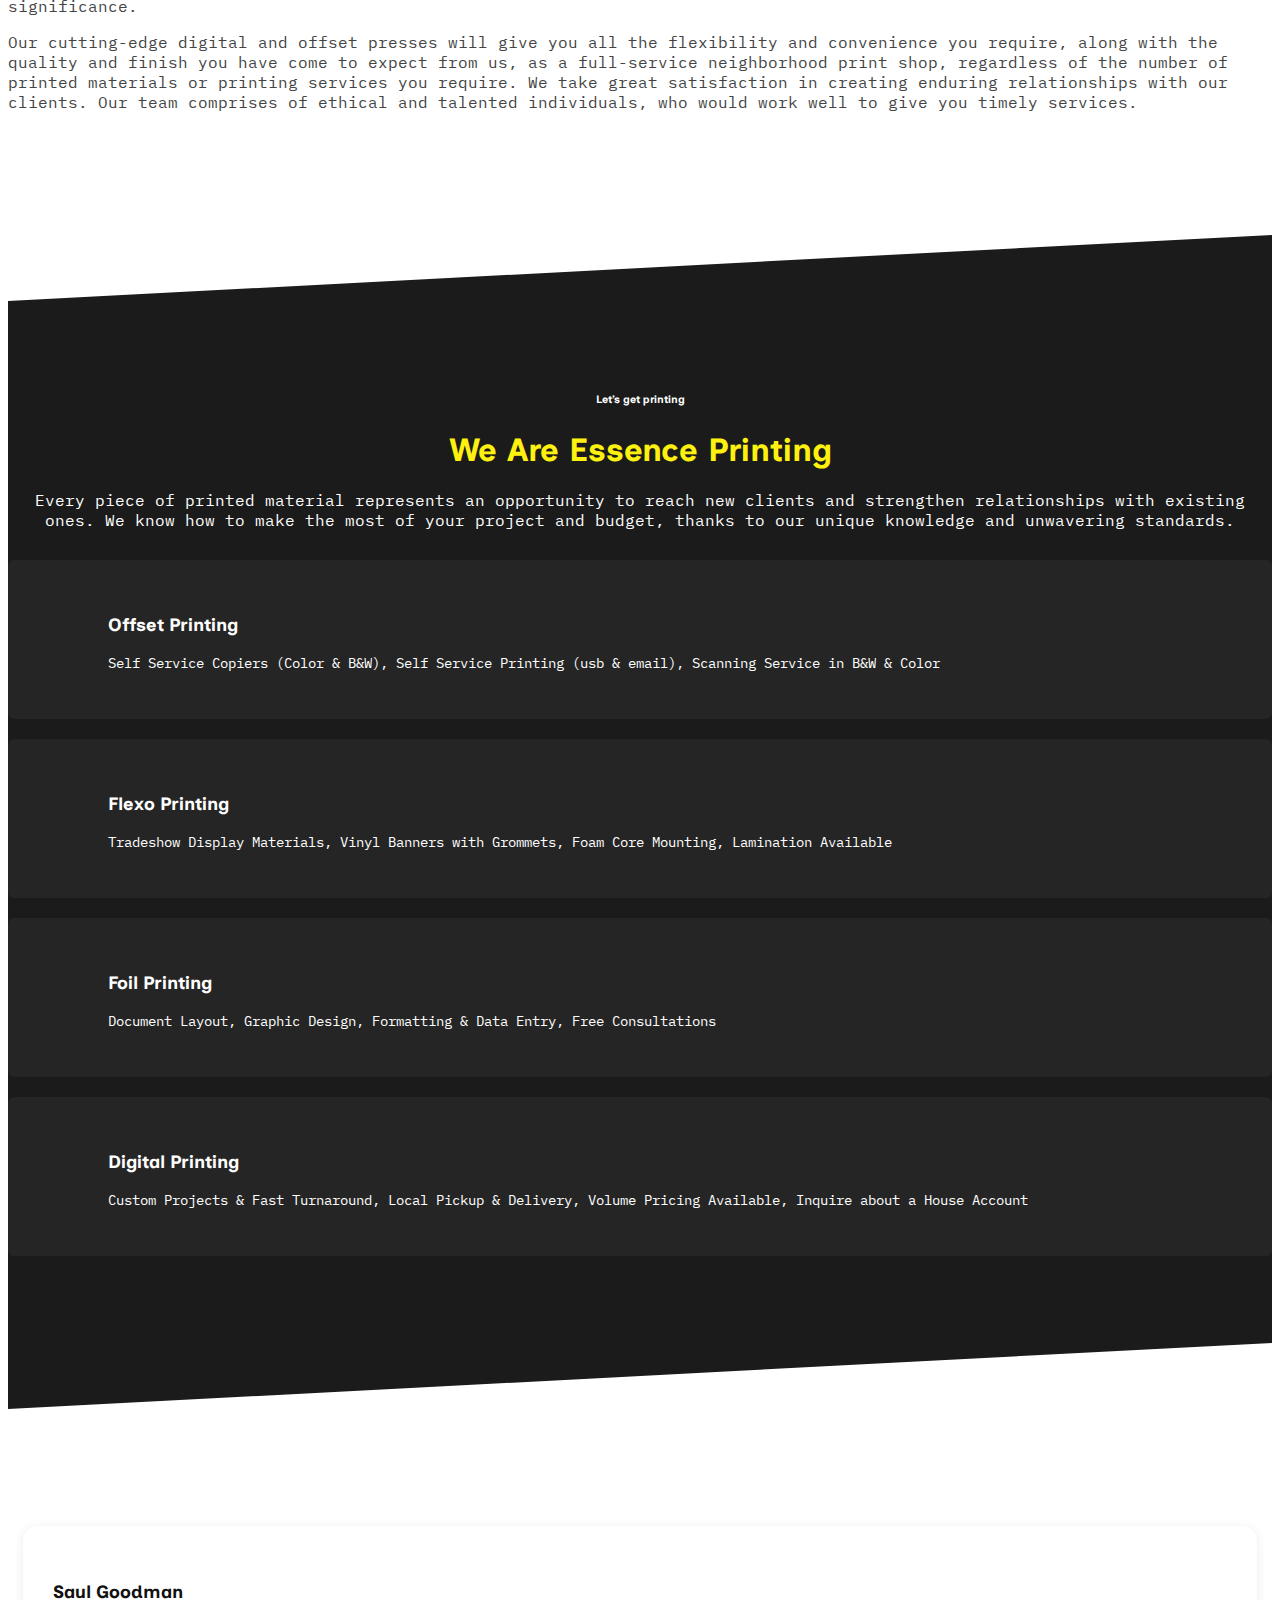
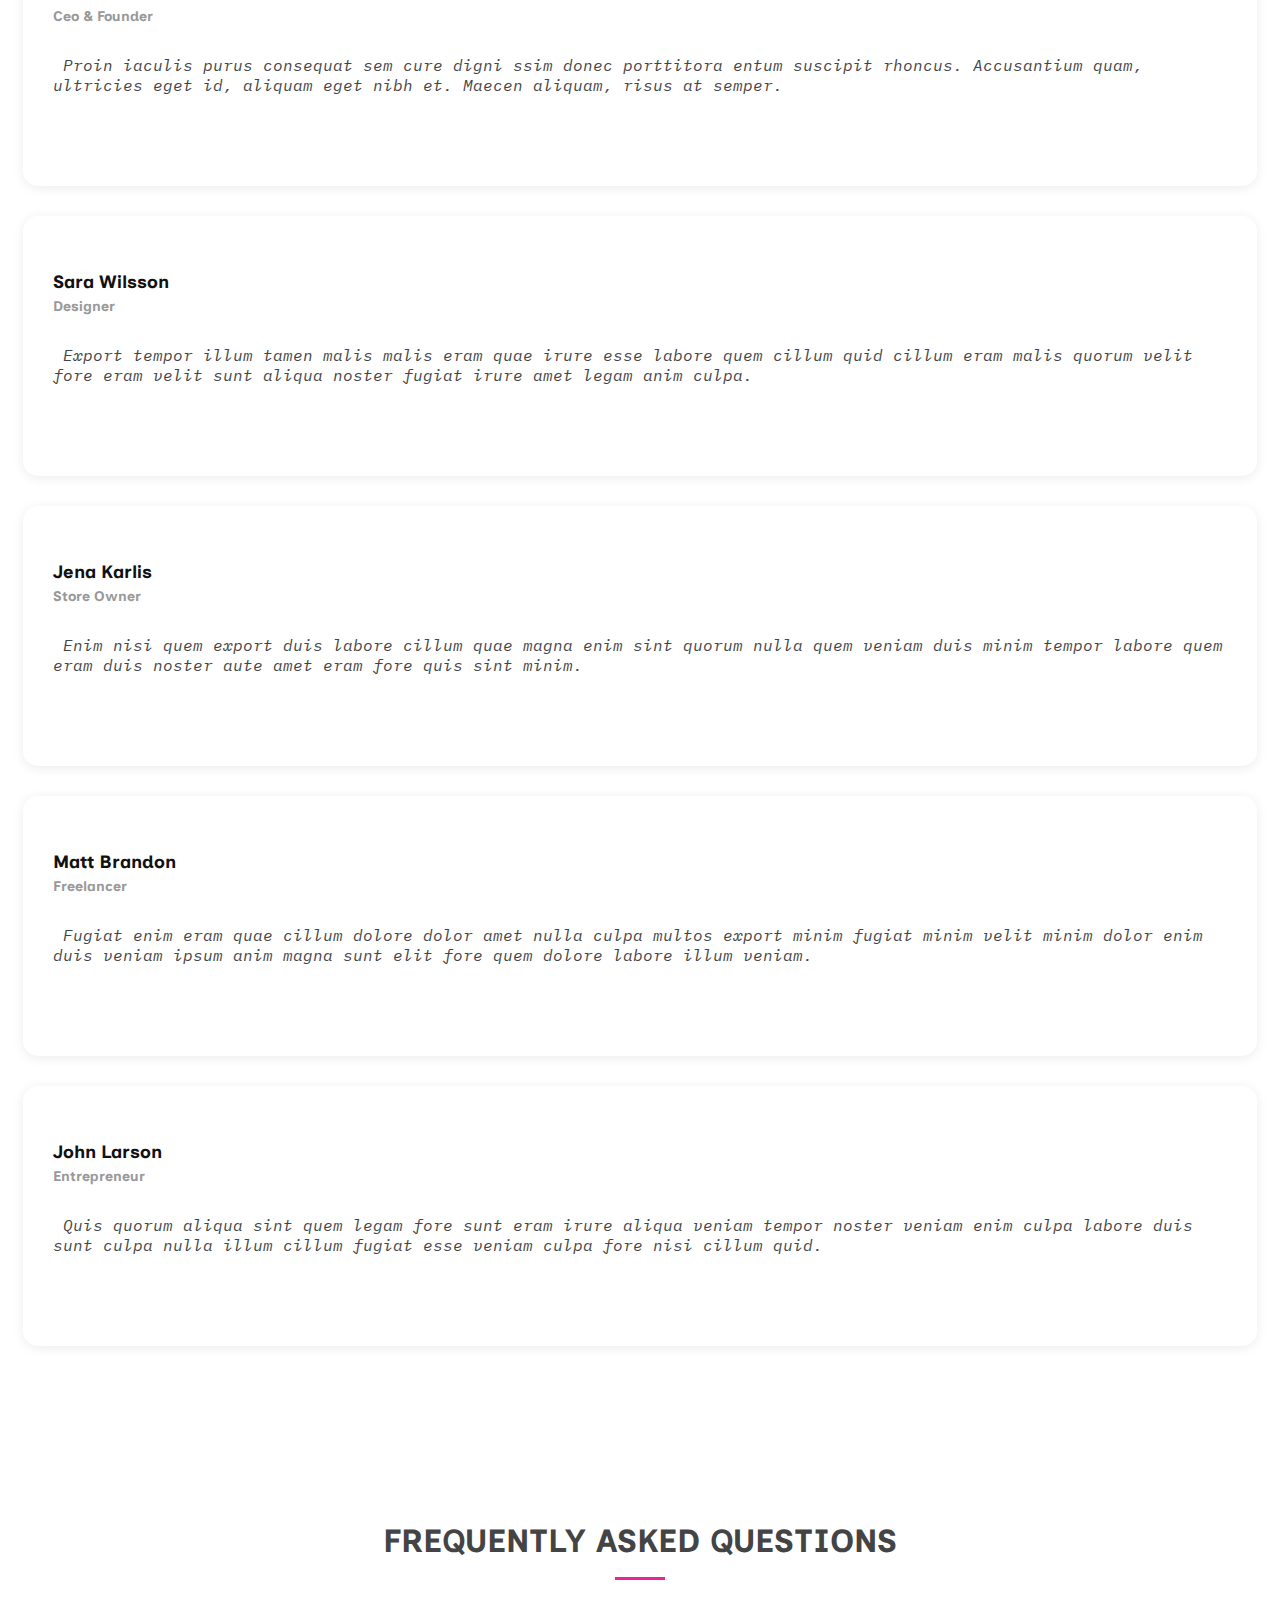
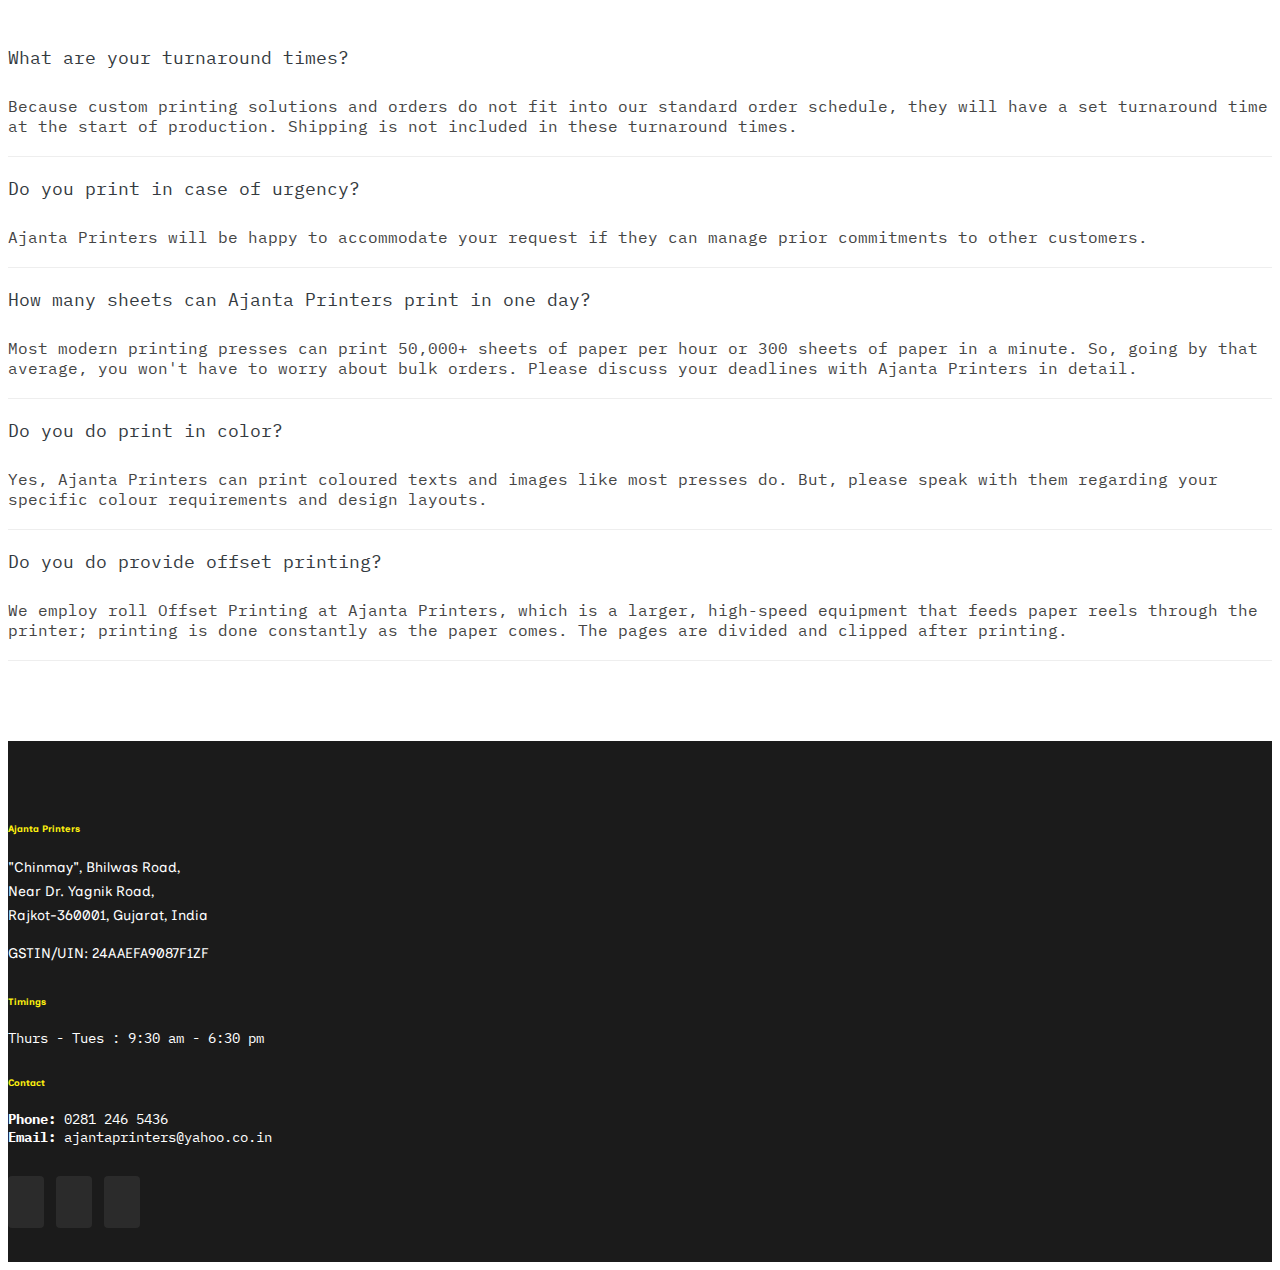
==== commit 7eb6c6e5: "ap site - content fixes" ====
--- a/ajanta-printers/index.html
+++ b/ajanta-printers/index.html
@@ -94,7 +94,7 @@
       <div class="row">
         <div class="col-lg-8 text-center offset-lg-2">
           <h1><span class="colored">On-demand print</span> services in India for over 60 years</h1>
-          <h3>We take great pride in offering exceptional custom prints, speciality art and picture scans, digital restoration services, custom frames, and more from our print shop in the heart of Rajkot, Gujarat.</h3>
+          <h3>We take great pride in offering exceptional custom prints, speciality art, commercial printing and more from our workplace in the heart of Rajkot, Gujarat.</h3>
           <h6 class="my-4">Leaders in Print Media in Gujarat</h6>
           <a href="#about" class="btn-get-started scrollto">Get Started</a>
         </div>
@@ -134,7 +134,7 @@
           <div class="content col-xl-5 d-flex align-items-stretch">
             <div class="content">
               <h3 class="colored-yellow">A Full Service Print Shop</h3>
-              <p>Customer centricity is at the core of Ajanta Printers. With the best service to back it up, we provide Gujarat with the broadest selection of inexpensive bulk orders.</p>
+              <p>Customer centricity is at the core of Ajanta Printers. With the best service to back it up, we provide broadest selection of reasonably priced bulk orders. Our forte is accurate printing through offset, flexo, foil and digital methods.</p>
               <a href="mailto:ajantaprinters@yahoo.co.in" class="about-btn"><span>Contact us</span> <i class="bx bx-chevron-right"></i></a>
             </div>
           </div>
@@ -234,8 +234,8 @@
         <div class="row">
           <div class="col-lg-6 order-2 order-lg-1 mt-3 mt-lg-0">
             <h2 class="mb-4 colored"><b>Wholesale Printing Services Pan India</b></h2>
-            <p>We have you covered at Ajanta Printers with anything from calendars and pamphlets to large format and luxurious letterpress printing. We specialize in printing large orders throughout India and provide the most comprehensive selection of printing supplies and goods. The provision of premium goods and/or services and the assurance of a positive client experience are of the utmost significance.</p>
-            <p>Our cutting-edge digital and offset presses will give you all the flexibility and convenience you require, along with the quality and finish you have come to expect from us as a full-service neighborhood print shop, regardless of the number of printed materials or printing services you require. We take great satisfaction in creating enduring relationships with our clients.</p>
+            <p>We have you covered at Ajanta Printers with anything from calendars and pamphlets to posters and artfully crafted books. We specialize in printing large orders throughout India and provide the most comprehensive selection of printing supplies and goods. The provision of premium goods and/or services and the assurance of a positive client experience are of the utmost significance.</p>
+            <p>Our cutting-edge digital and offset presses will give you all the flexibility and convenience you require, along with the quality and finish you have come to expect from us, as a full-service neighborhood print shop, regardless of the number of printed materials or printing services you require. We take great satisfaction in creating enduring relationships with our clients. Our team comprises of ethical and talented individuals, who would work well to give you timely services.</p>
           </div>
           <div class="col-lg-6 order-1 order-lg-2 text-center">
             <img src="assets/img/ajanta-printers.jpg" alt="" class="img-fluid">
@@ -258,28 +258,28 @@
           <div class="col-md-6">
             <div class="icon-box" data-aos="fade-up" data-aos-delay="100">
               <i class="bi bi-briefcase"></i>
-              <h4>Walk-in Services</h4>
+              <h4>Offset Printing</h4>
               <p>Self Service Copiers (Color & B&W), Self Service Printing (usb & email), Scanning Service in B&W & Color</p>
             </div>
           </div>
           <div class="col-md-6 mt-4 mt-md-0">
             <div class="icon-box" data-aos="fade-up" data-aos-delay="200">
               <i class="bi bi-card-checklist"></i>
-              <h4>Posters & Banners</h4>
+              <h4>Flexo Printing</h4>
               <p>Tradeshow Display Materials, Vinyl Banners with Grommets, Foam Core Mounting, Lamination Available</p>
             </div>
           </div>
           <div class="col-md-6 mt-4 mt-md-0">
             <div class="icon-box" data-aos="fade-up" data-aos-delay="500">
               <i class="bi bi-brightness-high"></i>
-              <h4>Design Services</h4>
+              <h4>Foil Printing</h4>
               <p>Document Layout, Graphic Design, Formatting & Data Entry, Free Consultations</p>
             </div>
           </div>
           <div class="col-md-6 mt-4 mt-md-0">
             <div class="icon-box" data-aos="fade-up" data-aos-delay="300">
               <i class="bx bx-cabinet"></i>
-              <h4><a href="#">Conveniences</a></h4>
+              <h4><a href="#">Digital Printing</a></h4>
               <p>Custom Projects & Fast Turnaround, Local Pickup & Delivery, Volume Pricing Available, Inquire about a House Account</p>
             </div>
           </div>
@@ -394,7 +394,7 @@
             </div>
           </li>
           <li>
-            <a data-bs-toggle="collapse" data-bs-target="#faq2" class="collapsed">Can Ajanta Printers in Bhilwas print my work quickly in case of urgency? <i class="bx bx-chevron-down icon-show"></i><i class="bx bx-x icon-close"></i></a>
+            <a data-bs-toggle="collapse" data-bs-target="#faq2" class="collapsed">Do you print in case of urgency? <i class="bx bx-chevron-down icon-show"></i><i class="bx bx-x icon-close"></i></a>
             <div id="faq2" class="collapse" data-bs-parent=".faq-list">
               <p>Ajanta Printers will be happy to accommodate your request if they can manage prior commitments to other customers.</p>
             </div>
@@ -402,7 +402,7 @@
           <li>
             <a data-bs-toggle="collapse" data-bs-target="#faq3" class="collapsed">How many sheets can Ajanta Printers print in one day? <i class="bx bx-chevron-down icon-show"></i><i class="bx bx-x icon-close"></i></a>
             <div id="faq3" class="collapse" data-bs-parent=".faq-list">
-              <p>Most modern printing presses can print 18,000 sheets of paper per hour or 300 sheets of paper in a minute. So, going by that average, you won't have to worry about bulk orders. Please discuss your deadlines with Ajanta Printers in detail.</p>
+              <p>Most modern printing presses can print 50,000+ sheets of paper per hour or 300 sheets of paper in a minute. So, going by that average, you won't have to worry about bulk orders. Please discuss your deadlines with Ajanta Printers in detail.</p>
             </div>
           </li>
           <li>
@@ -413,8 +413,8 @@
             </div>
           </li>
           <li>
-            <a data-bs-toggle="collapse" data-bs-target="#faq4" class="collapsed">Do you do provide offset printing? <i class="bx bx-chevron-down icon-show"></i><i class="bx bx-x icon-close"></i></a>
-            <div id="faq4" class="collapse" data-bs-parent=".faq-list">
+            <a data-bs-toggle="collapse" data-bs-target="#faq5" class="collapsed">Do you do provide offset printing? <i class="bx bx-chevron-down icon-show"></i><i class="bx bx-x icon-close"></i></a>
+            <div id="faq5" class="collapse" data-bs-parent=".faq-list">
               <p>We employ roll Offset Printing at Ajanta Printers, which is a larger, high-speed equipment that feeds paper reels through the printer; printing is done constantly as the paper comes. The pages are divided and clipped after printing.</p>
             </div>
           </li>
@@ -434,9 +434,9 @@
           <div class="col-lg-3 col-md-6 footer-contact">
             <h6 class="colored-yellow">Ajanta Printers</h6>
             <p>
-              Chinmay Building, Bhilwas Road, <br>
-              Opposite Thakkarbapa Chhatralay, <br>
-              Rajkot-360001, Gujarat, Indiaˀ
+              "Chinmay", Bhilwas Road,<br>
+              Near Dr. Yagnik Road,<br>
+              Rajkot-360001, Gujarat, India
             </p>
             <p>GSTIN/UIN: 24AAEFA9087F1ZF</p>
           </div>
